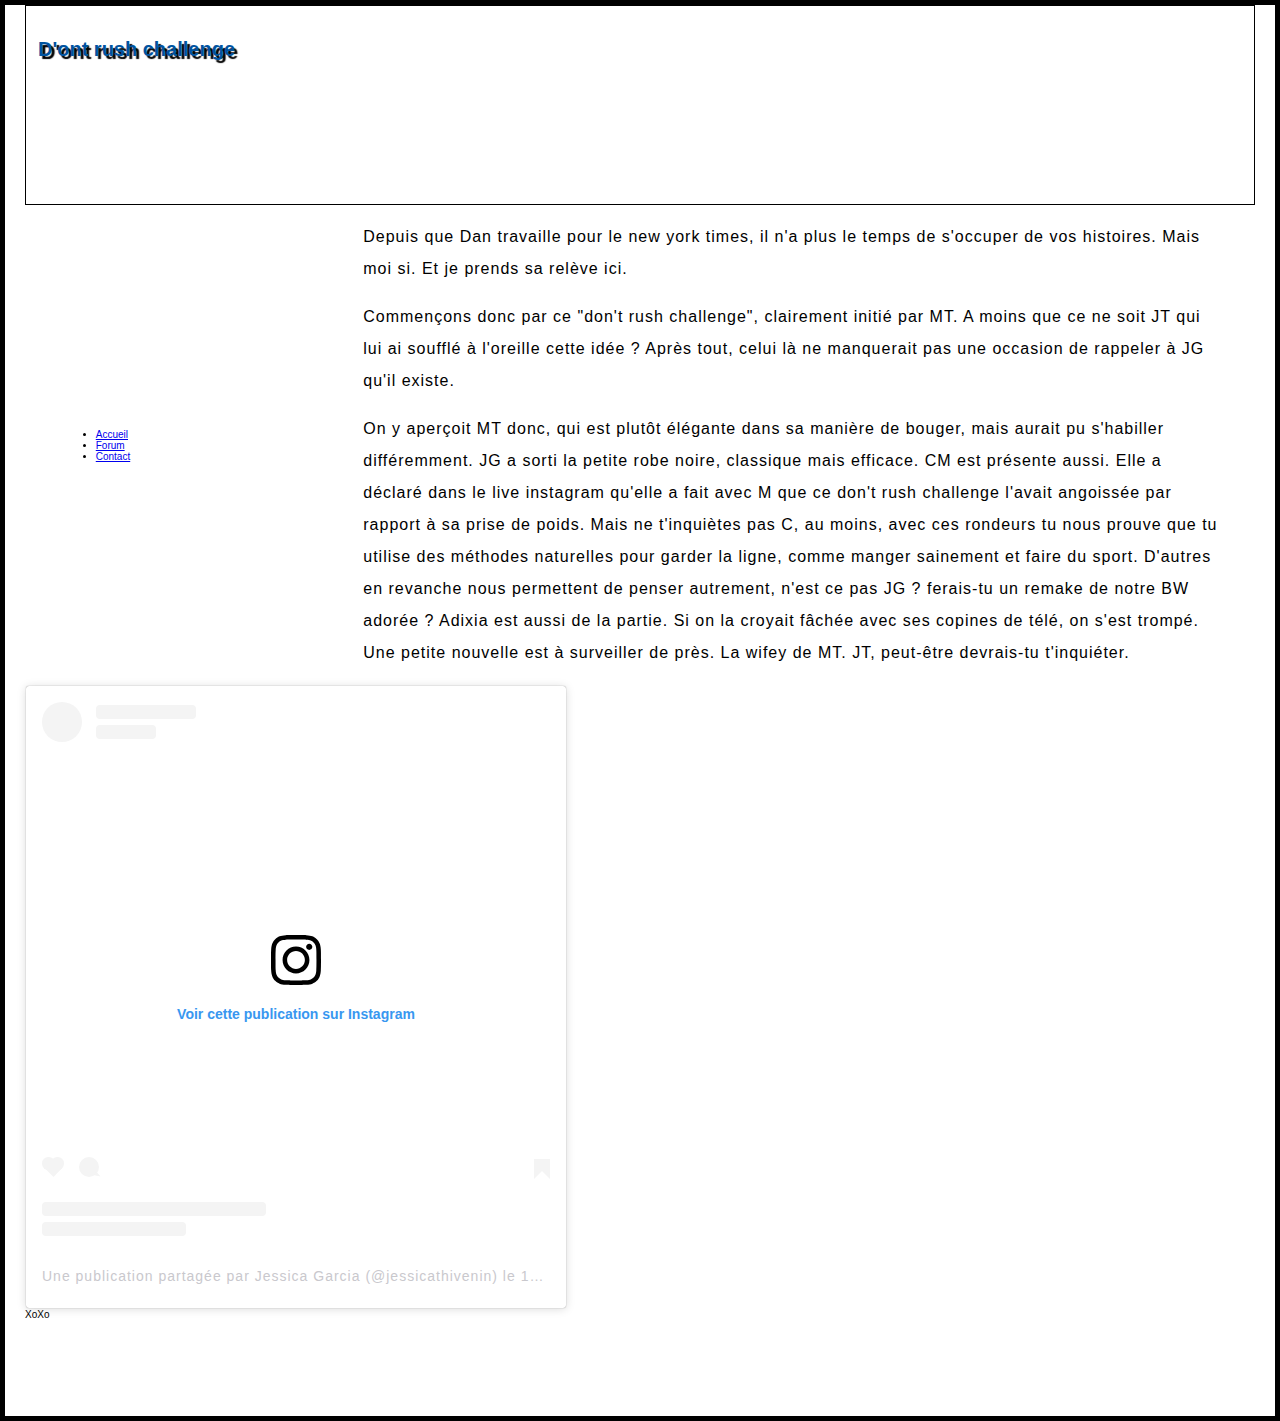
==== index.html @ f2b6f500 "Update index.html" ====
<html><head>
      <meta charset="utf-8">
      <title>Jessica Carla Manon Maeva et Adixia don't rush</title>
      <link href="style.css" rel="stylesheet" type="text/css">
  </head>
  <body> 
    
    
        
        <header>
<h1> D'ont rush challenge </h1></header>
        
        
       <div id ="conteneur"> 
        <nav>
    <ul>
        <li><a href="index.html">Accueil</a></li>
        <li><a href="index.html">Forum</a></li>
        <li><a href="index.html">Contact</a></li>
    </ul>
</nav>
        
   
        
        <section>

<p> Depuis que Dan travaille pour le new york times, il n'a plus le temps de s'occuper de vos histoires. Mais moi si. Et je prends sa relève ici. </p>
    <p> Commençons donc par ce "don't rush challenge", clairement initié par MT. A moins que ce ne soit JT qui lui ai soufflé à l'oreille cette idée ? Après tout, celui là ne manquerait pas une occasion de rappeler à JG qu'il existe. 
    </p>
        <p>On y aperçoit MT donc, qui est plutôt élégante dans sa manière de bouger, mais aurait pu s'habiller différemment. JG a sorti la petite robe noire, classique mais efficace. CM est présente aussi. Elle a déclaré dans le live instagram qu'elle a fait avec M que ce don't rush challenge l'avait angoissée par rapport à sa prise de poids. Mais ne t'inquiètes pas C, au moins, avec ces rondeurs tu nous prouve que tu utilise des méthodes naturelles pour garder la ligne, comme manger sainement et faire du sport. D'autres en revanche nous permettent de penser autrement, n'est ce pas JG ? ferais-tu un remake de notre BW adorée ?
        Adixia est aussi de la partie. Si on la croyait fâchée avec ses copines de télé, on s'est trompé.
              Une petite nouvelle est à surveiller de près. La wifey de MT. JT, peut-être devrais-tu t'inquiéter.
        </p>
</p>
        
             </section>
        </div> 

      
          <blockquote class="instagram-media" data-instgrm-permalink="https://www.instagram.com/tv/B_K4Fa_AAOJ/?utm_source=ig_embed&amp;utm_campaign=loading" data-instgrm-version="12" style=" background:#FFF; border:0; border-radius:3px; box-shadow:0 0 1px 0 rgba(0,0,0,0.5),0 1px 10px 0 rgba(0,0,0,0.15); margin: 1px; max-width:540px; min-width:326px; padding:0; width:99.375%; width:-webkit-calc(100% - 2px); width:calc(100% - 2px);"><div style="padding:16px;"> <a href="https://www.instagram.com/tv/B_K4Fa_AAOJ/?utm_source=ig_embed&amp;utm_campaign=loading" style=" background:#FFFFFF; line-height:0; padding:0 0; text-align:center; text-decoration:none; width:100%;" target="_blank"> <div style=" display: flex; flex-direction: row; align-items: center;"> <div style="background-color: #F4F4F4; border-radius: 50%; flex-grow: 0; height: 40px; margin-right: 14px; width: 40px;"></div> <div style="display: flex; flex-direction: column; flex-grow: 1; justify-content: center;"> <div style=" background-color: #F4F4F4; border-radius: 4px; flex-grow: 0; height: 14px; margin-bottom: 6px; width: 100px;"></div> <div style=" background-color: #F4F4F4; border-radius: 4px; flex-grow: 0; height: 14px; width: 60px;"></div></div></div><div style="padding: 19% 0;"></div> <div style="display:block; height:50px; margin:0 auto 12px; width:50px;"><svg width="50px" height="50px" viewBox="0 0 60 60" version="1.1" xmlns="https://www.w3.org/2000/svg" xmlns:xlink="https://www.w3.org/1999/xlink"><g stroke="none" stroke-width="1" fill="none" fill-rule="evenodd"><g transform="translate(-511.000000, -20.000000)" fill="#000000"><g><path d="M556.869,30.41 C554.814,30.41 553.148,32.076 553.148,34.131 C553.148,36.186 554.814,37.852 556.869,37.852 C558.924,37.852 560.59,36.186 560.59,34.131 C560.59,32.076 558.924,30.41 556.869,30.41 M541,60.657 C535.114,60.657 530.342,55.887 530.342,50 C530.342,44.114 535.114,39.342 541,39.342 C546.887,39.342 551.658,44.114 551.658,50 C551.658,55.887 546.887,60.657 541,60.657 M541,33.886 C532.1,33.886 524.886,41.1 524.886,50 C524.886,58.899 532.1,66.113 541,66.113 C549.9,66.113 557.115,58.899 557.115,50 C557.115,41.1 549.9,33.886 541,33.886 M565.378,62.101 C565.244,65.022 564.756,66.606 564.346,67.663 C563.803,69.06 563.154,70.057 562.106,71.106 C561.058,72.155 560.06,72.803 558.662,73.347 C557.607,73.757 556.021,74.244 553.102,74.378 C549.944,74.521 548.997,74.552 541,74.552 C533.003,74.552 532.056,74.521 528.898,74.378 C525.979,74.244 524.393,73.757 523.338,73.347 C521.94,72.803 520.942,72.155 519.894,71.106 C518.846,70.057 518.197,69.06 517.654,67.663 C517.244,66.606 516.755,65.022 516.623,62.101 C516.479,58.943 516.448,57.996 516.448,50 C516.448,42.003 516.479,41.056 516.623,37.899 C516.755,34.978 517.244,33.391 517.654,32.338 C518.197,30.938 518.846,29.942 519.894,28.894 C520.942,27.846 521.94,27.196 523.338,26.654 C524.393,26.244 525.979,25.756 528.898,25.623 C532.057,25.479 533.004,25.448 541,25.448 C548.997,25.448 549.943,25.479 553.102,25.623 C556.021,25.756 557.607,26.244 558.662,26.654 C560.06,27.196 561.058,27.846 562.106,28.894 C563.154,29.942 563.803,30.938 564.346,32.338 C564.756,33.391 565.244,34.978 565.378,37.899 C565.522,41.056 565.552,42.003 565.552,50 C565.552,57.996 565.522,58.943 565.378,62.101 M570.82,37.631 C570.674,34.438 570.167,32.258 569.425,30.349 C568.659,28.377 567.633,26.702 565.965,25.035 C564.297,23.368 562.623,22.342 560.652,21.575 C558.743,20.834 556.562,20.326 553.369,20.18 C550.169,20.033 549.148,20 541,20 C532.853,20 531.831,20.033 528.631,20.18 C525.438,20.326 523.257,20.834 521.349,21.575 C519.376,22.342 517.703,23.368 516.035,25.035 C514.368,26.702 513.342,28.377 512.574,30.349 C511.834,32.258 511.326,34.438 511.181,37.631 C511.035,40.831 511,41.851 511,50 C511,58.147 511.035,59.17 511.181,62.369 C511.326,65.562 511.834,67.743 512.574,69.651 C513.342,71.625 514.368,73.296 516.035,74.965 C517.703,76.634 519.376,77.658 521.349,78.425 C523.257,79.167 525.438,79.673 528.631,79.82 C531.831,79.965 532.853,80.001 541,80.001 C549.148,80.001 550.169,79.965 553.369,79.82 C556.562,79.673 558.743,79.167 560.652,78.425 C562.623,77.658 564.297,76.634 565.965,74.965 C567.633,73.296 568.659,71.625 569.425,69.651 C570.167,67.743 570.674,65.562 570.82,62.369 C570.966,59.17 571,58.147 571,50 C571,41.851 570.966,40.831 570.82,37.631"></path></g></g></g></svg></div><div style="padding-top: 8px;"> <div style=" color:#3897f0; font-family:Arial,sans-serif; font-size:14px; font-style:normal; font-weight:550; line-height:18px;"> Voir cette publication sur Instagram</div></div><div style="padding: 12.5% 0;"></div> <div style="display: flex; flex-direction: row; margin-bottom: 14px; align-items: center;"><div> <div style="background-color: #F4F4F4; border-radius: 50%; height: 12.5px; width: 12.5px; transform: translateX(0px) translateY(7px);"></div> <div style="background-color: #F4F4F4; height: 12.5px; transform: rotate(-45deg) translateX(3px) translateY(1px); width: 12.5px; flex-grow: 0; margin-right: 14px; margin-left: 2px;"></div> <div style="background-color: #F4F4F4; border-radius: 50%; height: 12.5px; width: 12.5px; transform: translateX(9px) translateY(-18px);"></div></div><div style="margin-left: 8px;"> <div style=" background-color: #F4F4F4; border-radius: 50%; flex-grow: 0; height: 20px; width: 20px;"></div> <div style=" width: 0; height: 0; border-top: 2px solid transparent; border-left: 6px solid #f4f4f4; border-bottom: 2px solid transparent; transform: translateX(16px) translateY(-4px) rotate(30deg)"></div></div><div style="margin-left: auto;"> <div style=" width: 0px; border-top: 8px solid #F4F4F4; border-right: 8px solid transparent; transform: translateY(16px);"></div> <div style=" background-color: #F4F4F4; flex-grow: 0; height: 12px; width: 16px; transform: translateY(-4px);"></div> <div style=" width: 0; height: 0; border-top: 8px solid #F4F4F4; border-left: 8px solid transparent; transform: translateY(-4px) translateX(8px);"></div></div></div> <div style="display: flex; flex-direction: column; flex-grow: 1; justify-content: center; margin-bottom: 24px;"> <div style=" background-color: #F4F4F4; border-radius: 4px; flex-grow: 0; height: 14px; margin-bottom: 6px; width: 224px;"></div> <div style=" background-color: #F4F4F4; border-radius: 4px; flex-grow: 0; height: 14px; width: 144px;"></div></div></a><p style=" color:#c9c8cd; font-family:Arial,sans-serif; font-size:14px; line-height:17px; margin-bottom:0; margin-top:8px; overflow:hidden; padding:8px 0 7px; text-align:center; text-overflow:ellipsis; white-space:nowrap;"><a href="https://www.instagram.com/tv/B_K4Fa_AAOJ/?utm_source=ig_embed&amp;utm_campaign=loading" style=" color:#c9c8cd; font-family:Arial,sans-serif; font-size:14px; font-style:normal; font-weight:normal; line-height:17px; text-decoration:none;" target="_blank">Une publication partagée par Jessica Garcia (@jessicathivenin)</a> le <time style=" font-family:Arial,sans-serif; font-size:14px; line-height:17px;" datetime="2020-04-19T16:58:48+00:00">19 Avril 2020 à 9 :58 PDT</time></p></div></blockquote> <script async src="//www.instagram.com/embed.js"></script>

      
      
      <footer>
    XoXo
</footer>
      
  </body></html>
---- style.css ----
html {
  font-size: 10px; /* px signifie 'pixels': la taille de base pour la police est désormais 10 pixels de haut  */
  font-family: 'Open Sans', sans-serif; /* cela devrait être le reste du résultat obtenu à partir de Google fonts */
    background-color: #00539F;
}


header {
  height : 20%;
      border: 1px solid black;
      text-align: justify;
      padding: 12px; /* Marge intérieure de 12px */
      margin : auto;
}

#conteneur { display:flex;
  margin : auto;
}

nav {
  width : 20%;
  margin : auto;}

section{
  width : 70%;
  margin : auto;
}

h1 {
  margin: 0;
  padding: 20px 0;    
  color: #00539F;
  text-shadow: 3px 3px 1px black;
}

p {
  font-size: 16px;    
  line-height: 2;
  letter-spacing: 1px;
}

body {
  //width: 600px;
  margin: 0 auto;
  background-color: white;
  padding: 0 20px 20px 20px;
  border: 5px solid black;
}


.instagram-media {
  display: block;
  margin: 0 auto;
}

footer {
  height : 10%;
  margine : auto;
}
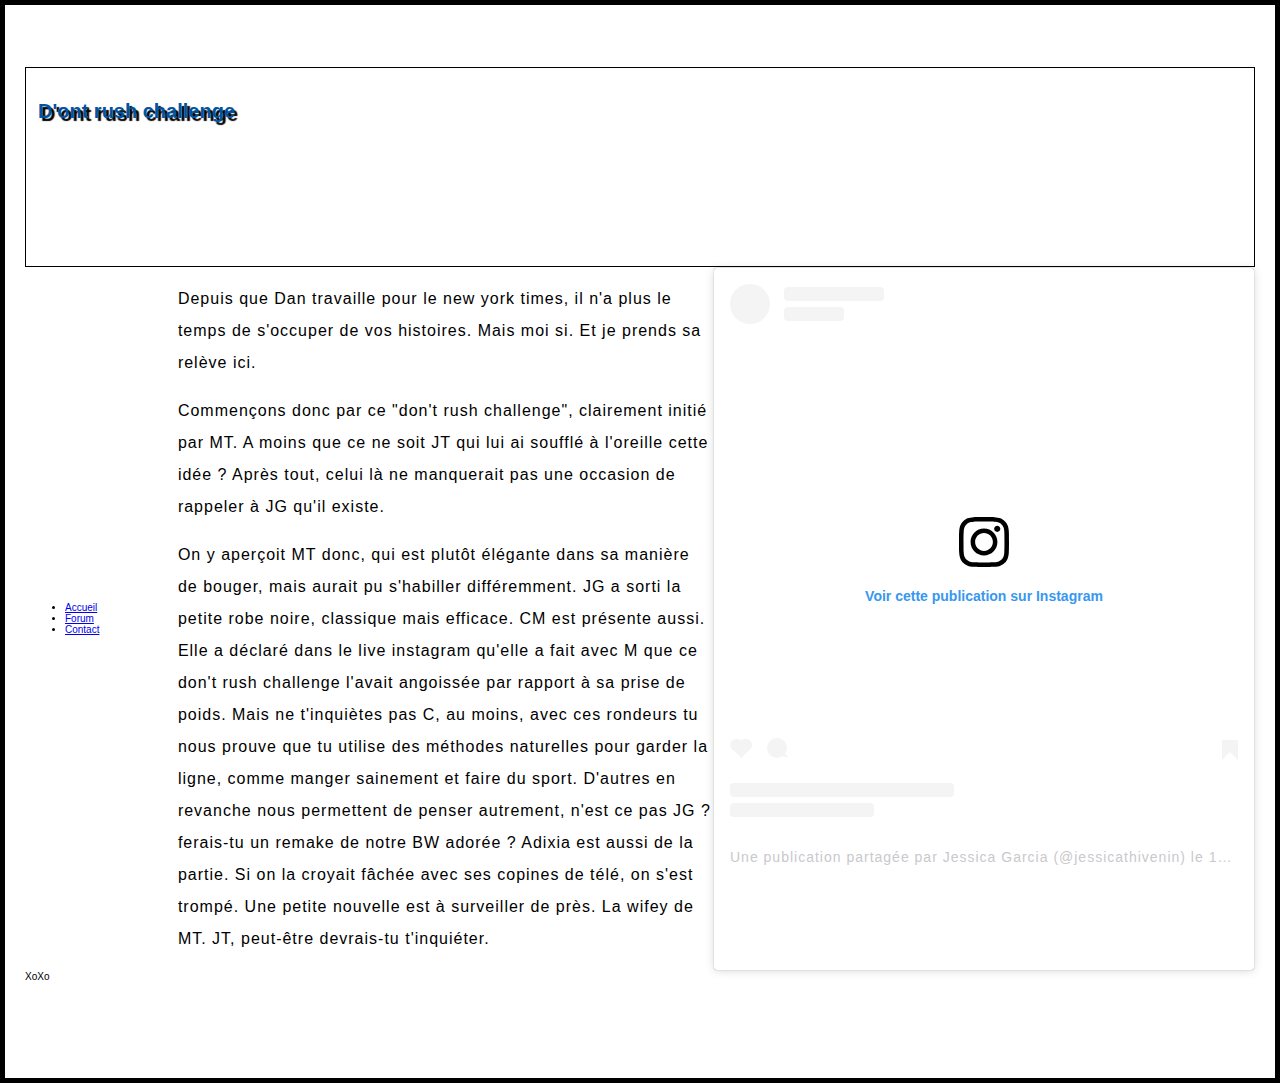
==== commit 9c7e7fa7: "Update index.html" ====
--- a/index.html
+++ b/index.html
@@ -22,7 +22,7 @@
         
    
         
-        <section>
+        <section id = "texte">
 
 <p> Depuis que Dan travaille pour le new york times, il n'a plus le temps de s'occuper de vos histoires. Mais moi si. Et je prends sa relève ici. </p>
     <p> Commençons donc par ce "don't rush challenge", clairement initié par MT. A moins que ce ne soit JT qui lui ai soufflé à l'oreille cette idée ? Après tout, celui là ne manquerait pas une occasion de rappeler à JG qu'il existe. 
@@ -34,10 +34,10 @@
 </p>
         
              </section>
+
+   
+          <blockquote class="instagram-media" data-instgrm-permalink="https://www.instagram.com/tv/B_K4Fa_AAOJ/?utm_source=ig_embed&amp;utm_campaign=loading" data-instgrm-version="12" style=" background:#FFF; border:0; border-radius:3px; box-shadow:0 0 1px 0 rgba(0,0,0,0.5),0 1px 10px 0 rgba(0,0,0,0.15); margin: 1px; max-width:540px; min-width:326px; padding:0; width:99.375%; width:-webkit-calc(100% - 2px); width:calc(100% - 2px);"><div style="padding:16px;"> <a href="https://www.instagram.com/tv/B_K4Fa_AAOJ/?utm_source=ig_embed&amp;utm_campaign=loading" style=" background:#FFFFFF; line-height:0; padding:0 0; text-align:center; text-decoration:none; width:100%;" target="_blank"> <div style=" display: flex; flex-direction: row; align-items: center;"> <div style="background-color: #F4F4F4; border-radius: 50%; flex-grow: 0; height: 40px; margin-right: 14px; width: 40px;"></div> <div style="display: flex; flex-direction: column; flex-grow: 1; justify-content: center;"> <div style=" background-color: #F4F4F4; border-radius: 4px; flex-grow: 0; height: 14px; margin-bottom: 6px; width: 100px;"></div> <div style=" background-color: #F4F4F4; border-radius: 4px; flex-grow: 0; height: 14px; width: 60px;"></div></div></div><div style="padding: 19% 0;"></div> <div style="display:block; height:50px; margin:0 auto 12px; width:50px;"><svg width="50px" height="50px" viewBox="0 0 60 60" version="1.1" xmlns="https://www.w3.org/2000/svg" xmlns:xlink="https://www.w3.org/1999/xlink"><g stroke="none" stroke-width="1" fill="none" fill-rule="evenodd"><g transform="translate(-511.000000, -20.000000)" fill="#000000"><g><path d="M556.869,30.41 C554.814,30.41 553.148,32.076 553.148,34.131 C553.148,36.186 554.814,37.852 556.869,37.852 C558.924,37.852 560.59,36.186 560.59,34.131 C560.59,32.076 558.924,30.41 556.869,30.41 M541,60.657 C535.114,60.657 530.342,55.887 530.342,50 C530.342,44.114 535.114,39.342 541,39.342 C546.887,39.342 551.658,44.114 551.658,50 C551.658,55.887 546.887,60.657 541,60.657 M541,33.886 C532.1,33.886 524.886,41.1 524.886,50 C524.886,58.899 532.1,66.113 541,66.113 C549.9,66.113 557.115,58.899 557.115,50 C557.115,41.1 549.9,33.886 541,33.886 M565.378,62.101 C565.244,65.022 564.756,66.606 564.346,67.663 C563.803,69.06 563.154,70.057 562.106,71.106 C561.058,72.155 560.06,72.803 558.662,73.347 C557.607,73.757 556.021,74.244 553.102,74.378 C549.944,74.521 548.997,74.552 541,74.552 C533.003,74.552 532.056,74.521 528.898,74.378 C525.979,74.244 524.393,73.757 523.338,73.347 C521.94,72.803 520.942,72.155 519.894,71.106 C518.846,70.057 518.197,69.06 517.654,67.663 C517.244,66.606 516.755,65.022 516.623,62.101 C516.479,58.943 516.448,57.996 516.448,50 C516.448,42.003 516.479,41.056 516.623,37.899 C516.755,34.978 517.244,33.391 517.654,32.338 C518.197,30.938 518.846,29.942 519.894,28.894 C520.942,27.846 521.94,27.196 523.338,26.654 C524.393,26.244 525.979,25.756 528.898,25.623 C532.057,25.479 533.004,25.448 541,25.448 C548.997,25.448 549.943,25.479 553.102,25.623 C556.021,25.756 557.607,26.244 558.662,26.654 C560.06,27.196 561.058,27.846 562.106,28.894 C563.154,29.942 563.803,30.938 564.346,32.338 C564.756,33.391 565.244,34.978 565.378,37.899 C565.522,41.056 565.552,42.003 565.552,50 C565.552,57.996 565.522,58.943 565.378,62.101 M570.82,37.631 C570.674,34.438 570.167,32.258 569.425,30.349 C568.659,28.377 567.633,26.702 565.965,25.035 C564.297,23.368 562.623,22.342 560.652,21.575 C558.743,20.834 556.562,20.326 553.369,20.18 C550.169,20.033 549.148,20 541,20 C532.853,20 531.831,20.033 528.631,20.18 C525.438,20.326 523.257,20.834 521.349,21.575 C519.376,22.342 517.703,23.368 516.035,25.035 C514.368,26.702 513.342,28.377 512.574,30.349 C511.834,32.258 511.326,34.438 511.181,37.631 C511.035,40.831 511,41.851 511,50 C511,58.147 511.035,59.17 511.181,62.369 C511.326,65.562 511.834,67.743 512.574,69.651 C513.342,71.625 514.368,73.296 516.035,74.965 C517.703,76.634 519.376,77.658 521.349,78.425 C523.257,79.167 525.438,79.673 528.631,79.82 C531.831,79.965 532.853,80.001 541,80.001 C549.148,80.001 550.169,79.965 553.369,79.82 C556.562,79.673 558.743,79.167 560.652,78.425 C562.623,77.658 564.297,76.634 565.965,74.965 C567.633,73.296 568.659,71.625 569.425,69.651 C570.167,67.743 570.674,65.562 570.82,62.369 C570.966,59.17 571,58.147 571,50 C571,41.851 570.966,40.831 570.82,37.631"></path></g></g></g></svg></div><div style="padding-top: 8px;"> <div style=" color:#3897f0; font-family:Arial,sans-serif; font-size:14px; font-style:normal; font-weight:550; line-height:18px;"> Voir cette publication sur Instagram</div></div><div style="padding: 12.5% 0;"></div> <div style="display: flex; flex-direction: row; margin-bottom: 14px; align-items: center;"><div> <div style="background-color: #F4F4F4; border-radius: 50%; height: 12.5px; width: 12.5px; transform: translateX(0px) translateY(7px);"></div> <div style="background-color: #F4F4F4; height: 12.5px; transform: rotate(-45deg) translateX(3px) translateY(1px); width: 12.5px; flex-grow: 0; margin-right: 14px; margin-left: 2px;"></div> <div style="background-color: #F4F4F4; border-radius: 50%; height: 12.5px; width: 12.5px; transform: translateX(9px) translateY(-18px);"></div></div><div style="margin-left: 8px;"> <div style=" background-color: #F4F4F4; border-radius: 50%; flex-grow: 0; height: 20px; width: 20px;"></div> <div style=" width: 0; height: 0; border-top: 2px solid transparent; border-left: 6px solid #f4f4f4; border-bottom: 2px solid transparent; transform: translateX(16px) translateY(-4px) rotate(30deg)"></div></div><div style="margin-left: auto;"> <div style=" width: 0px; border-top: 8px solid #F4F4F4; border-right: 8px solid transparent; transform: translateY(16px);"></div> <div style=" background-color: #F4F4F4; flex-grow: 0; height: 12px; width: 16px; transform: translateY(-4px);"></div> <div style=" width: 0; height: 0; border-top: 8px solid #F4F4F4; border-left: 8px solid transparent; transform: translateY(-4px) translateX(8px);"></div></div></div> <div style="display: flex; flex-direction: column; flex-grow: 1; justify-content: center; margin-bottom: 24px;"> <div style=" background-color: #F4F4F4; border-radius: 4px; flex-grow: 0; height: 14px; margin-bottom: 6px; width: 224px;"></div> <div style=" background-color: #F4F4F4; border-radius: 4px; flex-grow: 0; height: 14px; width: 144px;"></div></div></a><p style=" color:#c9c8cd; font-family:Arial,sans-serif; font-size:14px; line-height:17px; margin-bottom:0; margin-top:8px; overflow:hidden; padding:8px 0 7px; text-align:center; text-overflow:ellipsis; white-space:nowrap;"><a href="https://www.instagram.com/tv/B_K4Fa_AAOJ/?utm_source=ig_embed&amp;utm_campaign=loading" style=" color:#c9c8cd; font-family:Arial,sans-serif; font-size:14px; font-style:normal; font-weight:normal; line-height:17px; text-decoration:none;" target="_blank">Une publication partagée par Jessica Garcia (@jessicathivenin)</a> le <time style=" font-family:Arial,sans-serif; font-size:14px; line-height:17px;" datetime="2020-04-19T16:58:48+00:00">19 Avril 2020 à 9 :58 PDT</time></p></div></blockquote> <script async src="//www.instagram.com/embed.js"></script>
         </div> 
-
-      
-          <blockquote class="instagram-media" data-instgrm-permalink="https://www.instagram.com/tv/B_K4Fa_AAOJ/?utm_source=ig_embed&amp;utm_campaign=loading" data-instgrm-version="12" style=" background:#FFF; border:0; border-radius:3px; box-shadow:0 0 1px 0 rgba(0,0,0,0.5),0 1px 10px 0 rgba(0,0,0,0.15); margin: 1px; max-width:540px; min-width:326px; padding:0; width:99.375%; width:-webkit-calc(100% - 2px); width:calc(100% - 2px);"><div style="padding:16px;"> <a href="https://www.instagram.com/tv/B_K4Fa_AAOJ/?utm_source=ig_embed&amp;utm_campaign=loading" style=" background:#FFFFFF; line-height:0; padding:0 0; text-align:center; text-decoration:none; width:100%;" target="_blank"> <div style=" display: flex; flex-direction: row; align-items: center;"> <div style="background-color: #F4F4F4; border-radius: 50%; flex-grow: 0; height: 40px; margin-right: 14px; width: 40px;"></div> <div style="display: flex; flex-direction: column; flex-grow: 1; justify-content: center;"> <div style=" background-color: #F4F4F4; border-radius: 4px; flex-grow: 0; height: 14px; margin-bottom: 6px; width: 100px;"></div> <div style=" background-color: #F4F4F4; border-radius: 4px; flex-grow: 0; height: 14px; width: 60px;"></div></div></div><div style="padding: 19% 0;"></div> <div style="display:block; height:50px; margin:0 auto 12px; width:50px;"><svg width="50px" height="50px" viewBox="0 0 60 60" version="1.1" xmlns="https://www.w3.org/2000/svg" xmlns:xlink="https://www.w3.org/1999/xlink"><g stroke="none" stroke-width="1" fill="none" fill-rule="evenodd"><g transform="translate(-511.000000, -20.000000)" fill="#000000"><g><path d="M556.869,30.41 C554.814,30.41 553.148,32.076 553.148,34.131 C553.148,36.186 554.814,37.852 556.869,37.852 C558.924,37.852 560.59,36.186 560.59,34.131 C560.59,32.076 558.924,30.41 556.869,30.41 M541,60.657 C535.114,60.657 530.342,55.887 530.342,50 C530.342,44.114 535.114,39.342 541,39.342 C546.887,39.342 551.658,44.114 551.658,50 C551.658,55.887 546.887,60.657 541,60.657 M541,33.886 C532.1,33.886 524.886,41.1 524.886,50 C524.886,58.899 532.1,66.113 541,66.113 C549.9,66.113 557.115,58.899 557.115,50 C557.115,41.1 549.9,33.886 541,33.886 M565.378,62.101 C565.244,65.022 564.756,66.606 564.346,67.663 C563.803,69.06 563.154,70.057 562.106,71.106 C561.058,72.155 560.06,72.803 558.662,73.347 C557.607,73.757 556.021,74.244 553.102,74.378 C549.944,74.521 548.997,74.552 541,74.552 C533.003,74.552 532.056,74.521 528.898,74.378 C525.979,74.244 524.393,73.757 523.338,73.347 C521.94,72.803 520.942,72.155 519.894,71.106 C518.846,70.057 518.197,69.06 517.654,67.663 C517.244,66.606 516.755,65.022 516.623,62.101 C516.479,58.943 516.448,57.996 516.448,50 C516.448,42.003 516.479,41.056 516.623,37.899 C516.755,34.978 517.244,33.391 517.654,32.338 C518.197,30.938 518.846,29.942 519.894,28.894 C520.942,27.846 521.94,27.196 523.338,26.654 C524.393,26.244 525.979,25.756 528.898,25.623 C532.057,25.479 533.004,25.448 541,25.448 C548.997,25.448 549.943,25.479 553.102,25.623 C556.021,25.756 557.607,26.244 558.662,26.654 C560.06,27.196 561.058,27.846 562.106,28.894 C563.154,29.942 563.803,30.938 564.346,32.338 C564.756,33.391 565.244,34.978 565.378,37.899 C565.522,41.056 565.552,42.003 565.552,50 C565.552,57.996 565.522,58.943 565.378,62.101 M570.82,37.631 C570.674,34.438 570.167,32.258 569.425,30.349 C568.659,28.377 567.633,26.702 565.965,25.035 C564.297,23.368 562.623,22.342 560.652,21.575 C558.743,20.834 556.562,20.326 553.369,20.18 C550.169,20.033 549.148,20 541,20 C532.853,20 531.831,20.033 528.631,20.18 C525.438,20.326 523.257,20.834 521.349,21.575 C519.376,22.342 517.703,23.368 516.035,25.035 C514.368,26.702 513.342,28.377 512.574,30.349 C511.834,32.258 511.326,34.438 511.181,37.631 C511.035,40.831 511,41.851 511,50 C511,58.147 511.035,59.17 511.181,62.369 C511.326,65.562 511.834,67.743 512.574,69.651 C513.342,71.625 514.368,73.296 516.035,74.965 C517.703,76.634 519.376,77.658 521.349,78.425 C523.257,79.167 525.438,79.673 528.631,79.82 C531.831,79.965 532.853,80.001 541,80.001 C549.148,80.001 550.169,79.965 553.369,79.82 C556.562,79.673 558.743,79.167 560.652,78.425 C562.623,77.658 564.297,76.634 565.965,74.965 C567.633,73.296 568.659,71.625 569.425,69.651 C570.167,67.743 570.674,65.562 570.82,62.369 C570.966,59.17 571,58.147 571,50 C571,41.851 570.966,40.831 570.82,37.631"></path></g></g></g></svg></div><div style="padding-top: 8px;"> <div style=" color:#3897f0; font-family:Arial,sans-serif; font-size:14px; font-style:normal; font-weight:550; line-height:18px;"> Voir cette publication sur Instagram</div></div><div style="padding: 12.5% 0;"></div> <div style="display: flex; flex-direction: row; margin-bottom: 14px; align-items: center;"><div> <div style="background-color: #F4F4F4; border-radius: 50%; height: 12.5px; width: 12.5px; transform: translateX(0px) translateY(7px);"></div> <div style="background-color: #F4F4F4; height: 12.5px; transform: rotate(-45deg) translateX(3px) translateY(1px); width: 12.5px; flex-grow: 0; margin-right: 14px; margin-left: 2px;"></div> <div style="background-color: #F4F4F4; border-radius: 50%; height: 12.5px; width: 12.5px; transform: translateX(9px) translateY(-18px);"></div></div><div style="margin-left: 8px;"> <div style=" background-color: #F4F4F4; border-radius: 50%; flex-grow: 0; height: 20px; width: 20px;"></div> <div style=" width: 0; height: 0; border-top: 2px solid transparent; border-left: 6px solid #f4f4f4; border-bottom: 2px solid transparent; transform: translateX(16px) translateY(-4px) rotate(30deg)"></div></div><div style="margin-left: auto;"> <div style=" width: 0px; border-top: 8px solid #F4F4F4; border-right: 8px solid transparent; transform: translateY(16px);"></div> <div style=" background-color: #F4F4F4; flex-grow: 0; height: 12px; width: 16px; transform: translateY(-4px);"></div> <div style=" width: 0; height: 0; border-top: 8px solid #F4F4F4; border-left: 8px solid transparent; transform: translateY(-4px) translateX(8px);"></div></div></div> <div style="display: flex; flex-direction: column; flex-grow: 1; justify-content: center; margin-bottom: 24px;"> <div style=" background-color: #F4F4F4; border-radius: 4px; flex-grow: 0; height: 14px; margin-bottom: 6px; width: 224px;"></div> <div style=" background-color: #F4F4F4; border-radius: 4px; flex-grow: 0; height: 14px; width: 144px;"></div></div></a><p style=" color:#c9c8cd; font-family:Arial,sans-serif; font-size:14px; line-height:17px; margin-bottom:0; margin-top:8px; overflow:hidden; padding:8px 0 7px; text-align:center; text-overflow:ellipsis; white-space:nowrap;"><a href="https://www.instagram.com/tv/B_K4Fa_AAOJ/?utm_source=ig_embed&amp;utm_campaign=loading" style=" color:#c9c8cd; font-family:Arial,sans-serif; font-size:14px; font-style:normal; font-weight:normal; line-height:17px; text-decoration:none;" target="_blank">Une publication partagée par Jessica Garcia (@jessicathivenin)</a> le <time style=" font-family:Arial,sans-serif; font-size:14px; line-height:17px;" datetime="2020-04-19T16:58:48+00:00">19 Avril 2020 à 9 :58 PDT</time></p></div></blockquote> <script async src="//www.instagram.com/embed.js"></script>
 
       
       
--- a/style.css
+++ b/style.css
@@ -11,7 +11,7 @@
       border: 1px solid black;
       text-align: justify;
       padding: 12px; /* Marge intérieure de 12px */
-      margin : auto;
+      margin-top : 5%;
 }
 
 #conteneur { display:flex;
@@ -22,9 +22,16 @@
   width : 20%;
   margin : auto;}
 
-section{
+#texte{
   width : 70%;
   margin : auto;
+}
+
+.instagram-media {
+  display: block;
+  margin: 0 auto;
+  width : 70%;
+    
 }
 
 h1 {
@@ -49,10 +56,7 @@
 }
 
 
-.instagram-media {
-  display: block;
-  margin: 0 auto;
-}
+
 
 footer {
   height : 10%;
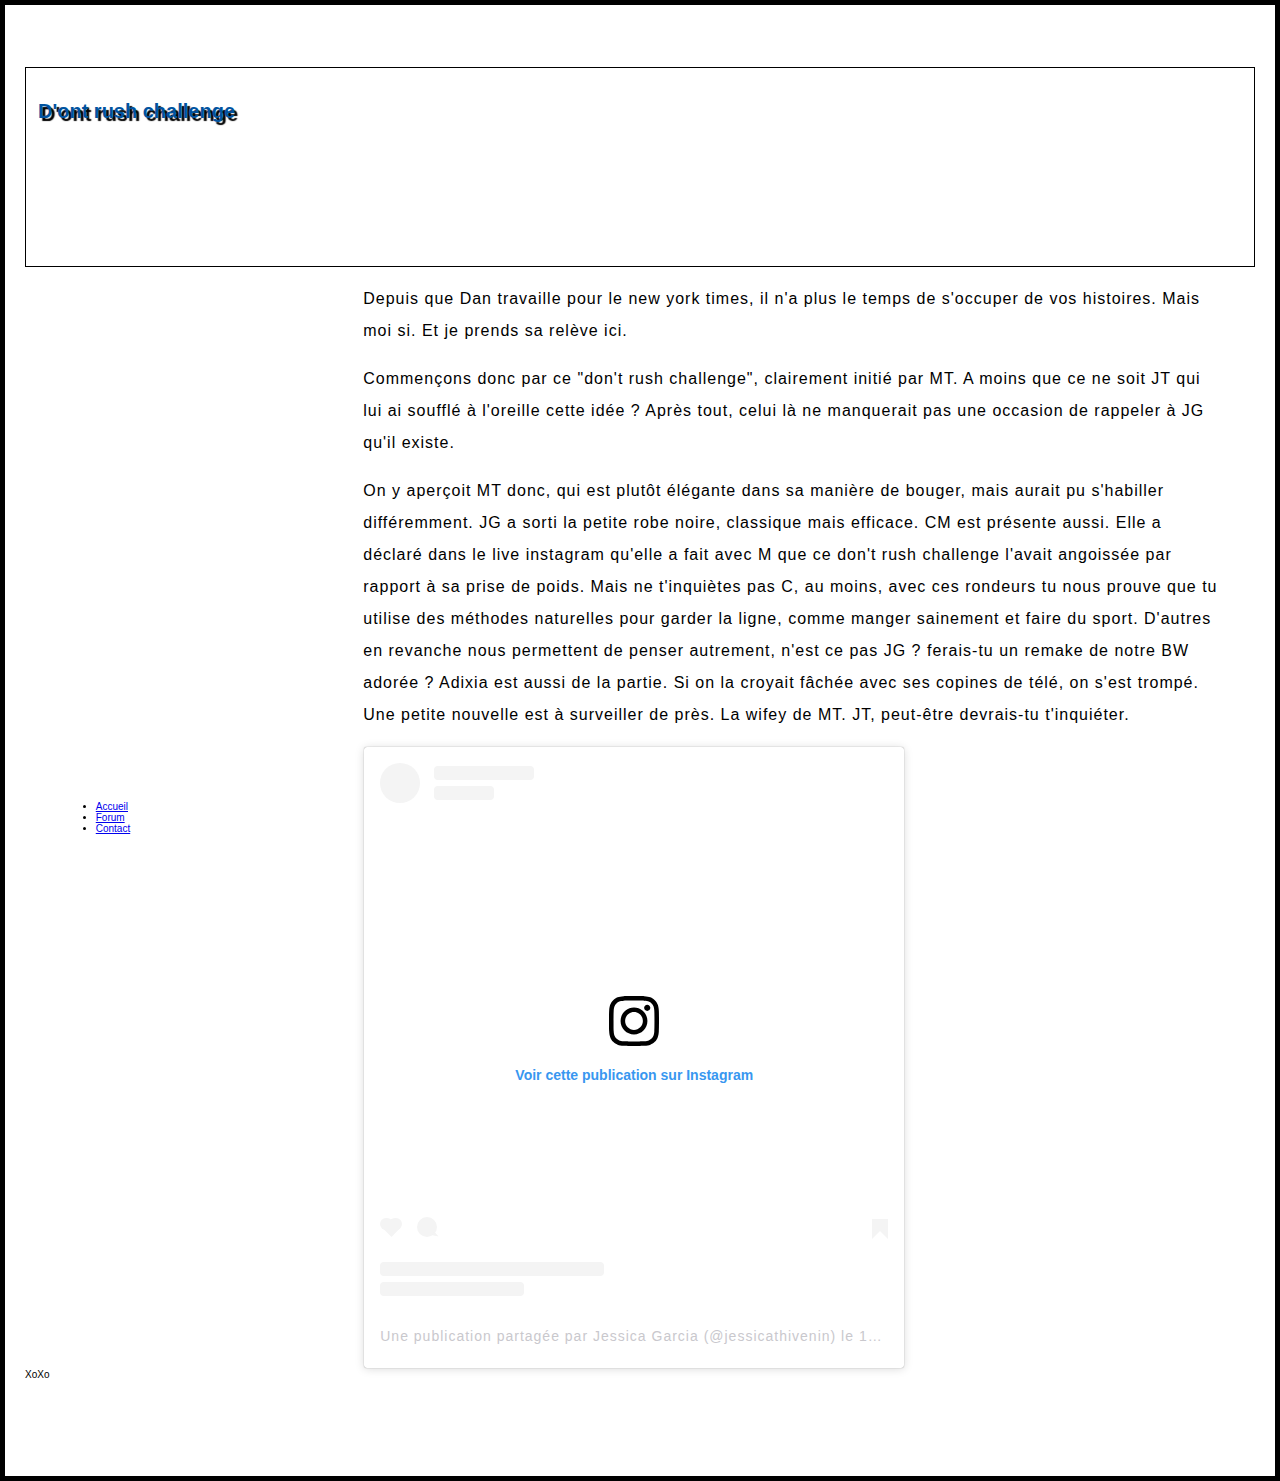
==== commit 761c82a3: "Update index.html" ====
--- a/index.html
+++ b/index.html
@@ -32,11 +32,11 @@
               Une petite nouvelle est à surveiller de près. La wifey de MT. JT, peut-être devrais-tu t'inquiéter.
         </p>
 </p>
-        
+                  <blockquote class="instagram-media" data-instgrm-permalink="https://www.instagram.com/tv/B_K4Fa_AAOJ/?utm_source=ig_embed&amp;utm_campaign=loading" data-instgrm-version="12" style=" background:#FFF; border:0; border-radius:3px; box-shadow:0 0 1px 0 rgba(0,0,0,0.5),0 1px 10px 0 rgba(0,0,0,0.15); margin: 1px; max-width:540px; min-width:326px; padding:0; width:99.375%; width:-webkit-calc(100% - 2px); width:calc(100% - 2px);"><div style="padding:16px;"> <a href="https://www.instagram.com/tv/B_K4Fa_AAOJ/?utm_source=ig_embed&amp;utm_campaign=loading" style=" background:#FFFFFF; line-height:0; padding:0 0; text-align:center; text-decoration:none; width:100%;" target="_blank"> <div style=" display: flex; flex-direction: row; align-items: center;"> <div style="background-color: #F4F4F4; border-radius: 50%; flex-grow: 0; height: 40px; margin-right: 14px; width: 40px;"></div> <div style="display: flex; flex-direction: column; flex-grow: 1; justify-content: center;"> <div style=" background-color: #F4F4F4; border-radius: 4px; flex-grow: 0; height: 14px; margin-bottom: 6px; width: 100px;"></div> <div style=" background-color: #F4F4F4; border-radius: 4px; flex-grow: 0; height: 14px; width: 60px;"></div></div></div><div style="padding: 19% 0;"></div> <div style="display:block; height:50px; margin:0 auto 12px; width:50px;"><svg width="50px" height="50px" viewBox="0 0 60 60" version="1.1" xmlns="https://www.w3.org/2000/svg" xmlns:xlink="https://www.w3.org/1999/xlink"><g stroke="none" stroke-width="1" fill="none" fill-rule="evenodd"><g transform="translate(-511.000000, -20.000000)" fill="#000000"><g><path d="M556.869,30.41 C554.814,30.41 553.148,32.076 553.148,34.131 C553.148,36.186 554.814,37.852 556.869,37.852 C558.924,37.852 560.59,36.186 560.59,34.131 C560.59,32.076 558.924,30.41 556.869,30.41 M541,60.657 C535.114,60.657 530.342,55.887 530.342,50 C530.342,44.114 535.114,39.342 541,39.342 C546.887,39.342 551.658,44.114 551.658,50 C551.658,55.887 546.887,60.657 541,60.657 M541,33.886 C532.1,33.886 524.886,41.1 524.886,50 C524.886,58.899 532.1,66.113 541,66.113 C549.9,66.113 557.115,58.899 557.115,50 C557.115,41.1 549.9,33.886 541,33.886 M565.378,62.101 C565.244,65.022 564.756,66.606 564.346,67.663 C563.803,69.06 563.154,70.057 562.106,71.106 C561.058,72.155 560.06,72.803 558.662,73.347 C557.607,73.757 556.021,74.244 553.102,74.378 C549.944,74.521 548.997,74.552 541,74.552 C533.003,74.552 532.056,74.521 528.898,74.378 C525.979,74.244 524.393,73.757 523.338,73.347 C521.94,72.803 520.942,72.155 519.894,71.106 C518.846,70.057 518.197,69.06 517.654,67.663 C517.244,66.606 516.755,65.022 516.623,62.101 C516.479,58.943 516.448,57.996 516.448,50 C516.448,42.003 516.479,41.056 516.623,37.899 C516.755,34.978 517.244,33.391 517.654,32.338 C518.197,30.938 518.846,29.942 519.894,28.894 C520.942,27.846 521.94,27.196 523.338,26.654 C524.393,26.244 525.979,25.756 528.898,25.623 C532.057,25.479 533.004,25.448 541,25.448 C548.997,25.448 549.943,25.479 553.102,25.623 C556.021,25.756 557.607,26.244 558.662,26.654 C560.06,27.196 561.058,27.846 562.106,28.894 C563.154,29.942 563.803,30.938 564.346,32.338 C564.756,33.391 565.244,34.978 565.378,37.899 C565.522,41.056 565.552,42.003 565.552,50 C565.552,57.996 565.522,58.943 565.378,62.101 M570.82,37.631 C570.674,34.438 570.167,32.258 569.425,30.349 C568.659,28.377 567.633,26.702 565.965,25.035 C564.297,23.368 562.623,22.342 560.652,21.575 C558.743,20.834 556.562,20.326 553.369,20.18 C550.169,20.033 549.148,20 541,20 C532.853,20 531.831,20.033 528.631,20.18 C525.438,20.326 523.257,20.834 521.349,21.575 C519.376,22.342 517.703,23.368 516.035,25.035 C514.368,26.702 513.342,28.377 512.574,30.349 C511.834,32.258 511.326,34.438 511.181,37.631 C511.035,40.831 511,41.851 511,50 C511,58.147 511.035,59.17 511.181,62.369 C511.326,65.562 511.834,67.743 512.574,69.651 C513.342,71.625 514.368,73.296 516.035,74.965 C517.703,76.634 519.376,77.658 521.349,78.425 C523.257,79.167 525.438,79.673 528.631,79.82 C531.831,79.965 532.853,80.001 541,80.001 C549.148,80.001 550.169,79.965 553.369,79.82 C556.562,79.673 558.743,79.167 560.652,78.425 C562.623,77.658 564.297,76.634 565.965,74.965 C567.633,73.296 568.659,71.625 569.425,69.651 C570.167,67.743 570.674,65.562 570.82,62.369 C570.966,59.17 571,58.147 571,50 C571,41.851 570.966,40.831 570.82,37.631"></path></g></g></g></svg></div><div style="padding-top: 8px;"> <div style=" color:#3897f0; font-family:Arial,sans-serif; font-size:14px; font-style:normal; font-weight:550; line-height:18px;"> Voir cette publication sur Instagram</div></div><div style="padding: 12.5% 0;"></div> <div style="display: flex; flex-direction: row; margin-bottom: 14px; align-items: center;"><div> <div style="background-color: #F4F4F4; border-radius: 50%; height: 12.5px; width: 12.5px; transform: translateX(0px) translateY(7px);"></div> <div style="background-color: #F4F4F4; height: 12.5px; transform: rotate(-45deg) translateX(3px) translateY(1px); width: 12.5px; flex-grow: 0; margin-right: 14px; margin-left: 2px;"></div> <div style="background-color: #F4F4F4; border-radius: 50%; height: 12.5px; width: 12.5px; transform: translateX(9px) translateY(-18px);"></div></div><div style="margin-left: 8px;"> <div style=" background-color: #F4F4F4; border-radius: 50%; flex-grow: 0; height: 20px; width: 20px;"></div> <div style=" width: 0; height: 0; border-top: 2px solid transparent; border-left: 6px solid #f4f4f4; border-bottom: 2px solid transparent; transform: translateX(16px) translateY(-4px) rotate(30deg)"></div></div><div style="margin-left: auto;"> <div style=" width: 0px; border-top: 8px solid #F4F4F4; border-right: 8px solid transparent; transform: translateY(16px);"></div> <div style=" background-color: #F4F4F4; flex-grow: 0; height: 12px; width: 16px; transform: translateY(-4px);"></div> <div style=" width: 0; height: 0; border-top: 8px solid #F4F4F4; border-left: 8px solid transparent; transform: translateY(-4px) translateX(8px);"></div></div></div> <div style="display: flex; flex-direction: column; flex-grow: 1; justify-content: center; margin-bottom: 24px;"> <div style=" background-color: #F4F4F4; border-radius: 4px; flex-grow: 0; height: 14px; margin-bottom: 6px; width: 224px;"></div> <div style=" background-color: #F4F4F4; border-radius: 4px; flex-grow: 0; height: 14px; width: 144px;"></div></div></a><p style=" color:#c9c8cd; font-family:Arial,sans-serif; font-size:14px; line-height:17px; margin-bottom:0; margin-top:8px; overflow:hidden; padding:8px 0 7px; text-align:center; text-overflow:ellipsis; white-space:nowrap;"><a href="https://www.instagram.com/tv/B_K4Fa_AAOJ/?utm_source=ig_embed&amp;utm_campaign=loading" style=" color:#c9c8cd; font-family:Arial,sans-serif; font-size:14px; font-style:normal; font-weight:normal; line-height:17px; text-decoration:none;" target="_blank">Une publication partagée par Jessica Garcia (@jessicathivenin)</a> le <time style=" font-family:Arial,sans-serif; font-size:14px; line-height:17px;" datetime="2020-04-19T16:58:48+00:00">19 Avril 2020 à 9 :58 PDT</time></p></div></blockquote> <script async src="//www.instagram.com/embed.js"></script>
+
              </section>
 
    
-          <blockquote class="instagram-media" data-instgrm-permalink="https://www.instagram.com/tv/B_K4Fa_AAOJ/?utm_source=ig_embed&amp;utm_campaign=loading" data-instgrm-version="12" style=" background:#FFF; border:0; border-radius:3px; box-shadow:0 0 1px 0 rgba(0,0,0,0.5),0 1px 10px 0 rgba(0,0,0,0.15); margin: 1px; max-width:540px; min-width:326px; padding:0; width:99.375%; width:-webkit-calc(100% - 2px); width:calc(100% - 2px);"><div style="padding:16px;"> <a href="https://www.instagram.com/tv/B_K4Fa_AAOJ/?utm_source=ig_embed&amp;utm_campaign=loading" style=" background:#FFFFFF; line-height:0; padding:0 0; text-align:center; text-decoration:none; width:100%;" target="_blank"> <div style=" display: flex; flex-direction: row; align-items: center;"> <div style="background-color: #F4F4F4; border-radius: 50%; flex-grow: 0; height: 40px; margin-right: 14px; width: 40px;"></div> <div style="display: flex; flex-direction: column; flex-grow: 1; justify-content: center;"> <div style=" background-color: #F4F4F4; border-radius: 4px; flex-grow: 0; height: 14px; margin-bottom: 6px; width: 100px;"></div> <div style=" background-color: #F4F4F4; border-radius: 4px; flex-grow: 0; height: 14px; width: 60px;"></div></div></div><div style="padding: 19% 0;"></div> <div style="display:block; height:50px; margin:0 auto 12px; width:50px;"><svg width="50px" height="50px" viewBox="0 0 60 60" version="1.1" xmlns="https://www.w3.org/2000/svg" xmlns:xlink="https://www.w3.org/1999/xlink"><g stroke="none" stroke-width="1" fill="none" fill-rule="evenodd"><g transform="translate(-511.000000, -20.000000)" fill="#000000"><g><path d="M556.869,30.41 C554.814,30.41 553.148,32.076 553.148,34.131 C553.148,36.186 554.814,37.852 556.869,37.852 C558.924,37.852 560.59,36.186 560.59,34.131 C560.59,32.076 558.924,30.41 556.869,30.41 M541,60.657 C535.114,60.657 530.342,55.887 530.342,50 C530.342,44.114 535.114,39.342 541,39.342 C546.887,39.342 551.658,44.114 551.658,50 C551.658,55.887 546.887,60.657 541,60.657 M541,33.886 C532.1,33.886 524.886,41.1 524.886,50 C524.886,58.899 532.1,66.113 541,66.113 C549.9,66.113 557.115,58.899 557.115,50 C557.115,41.1 549.9,33.886 541,33.886 M565.378,62.101 C565.244,65.022 564.756,66.606 564.346,67.663 C563.803,69.06 563.154,70.057 562.106,71.106 C561.058,72.155 560.06,72.803 558.662,73.347 C557.607,73.757 556.021,74.244 553.102,74.378 C549.944,74.521 548.997,74.552 541,74.552 C533.003,74.552 532.056,74.521 528.898,74.378 C525.979,74.244 524.393,73.757 523.338,73.347 C521.94,72.803 520.942,72.155 519.894,71.106 C518.846,70.057 518.197,69.06 517.654,67.663 C517.244,66.606 516.755,65.022 516.623,62.101 C516.479,58.943 516.448,57.996 516.448,50 C516.448,42.003 516.479,41.056 516.623,37.899 C516.755,34.978 517.244,33.391 517.654,32.338 C518.197,30.938 518.846,29.942 519.894,28.894 C520.942,27.846 521.94,27.196 523.338,26.654 C524.393,26.244 525.979,25.756 528.898,25.623 C532.057,25.479 533.004,25.448 541,25.448 C548.997,25.448 549.943,25.479 553.102,25.623 C556.021,25.756 557.607,26.244 558.662,26.654 C560.06,27.196 561.058,27.846 562.106,28.894 C563.154,29.942 563.803,30.938 564.346,32.338 C564.756,33.391 565.244,34.978 565.378,37.899 C565.522,41.056 565.552,42.003 565.552,50 C565.552,57.996 565.522,58.943 565.378,62.101 M570.82,37.631 C570.674,34.438 570.167,32.258 569.425,30.349 C568.659,28.377 567.633,26.702 565.965,25.035 C564.297,23.368 562.623,22.342 560.652,21.575 C558.743,20.834 556.562,20.326 553.369,20.18 C550.169,20.033 549.148,20 541,20 C532.853,20 531.831,20.033 528.631,20.18 C525.438,20.326 523.257,20.834 521.349,21.575 C519.376,22.342 517.703,23.368 516.035,25.035 C514.368,26.702 513.342,28.377 512.574,30.349 C511.834,32.258 511.326,34.438 511.181,37.631 C511.035,40.831 511,41.851 511,50 C511,58.147 511.035,59.17 511.181,62.369 C511.326,65.562 511.834,67.743 512.574,69.651 C513.342,71.625 514.368,73.296 516.035,74.965 C517.703,76.634 519.376,77.658 521.349,78.425 C523.257,79.167 525.438,79.673 528.631,79.82 C531.831,79.965 532.853,80.001 541,80.001 C549.148,80.001 550.169,79.965 553.369,79.82 C556.562,79.673 558.743,79.167 560.652,78.425 C562.623,77.658 564.297,76.634 565.965,74.965 C567.633,73.296 568.659,71.625 569.425,69.651 C570.167,67.743 570.674,65.562 570.82,62.369 C570.966,59.17 571,58.147 571,50 C571,41.851 570.966,40.831 570.82,37.631"></path></g></g></g></svg></div><div style="padding-top: 8px;"> <div style=" color:#3897f0; font-family:Arial,sans-serif; font-size:14px; font-style:normal; font-weight:550; line-height:18px;"> Voir cette publication sur Instagram</div></div><div style="padding: 12.5% 0;"></div> <div style="display: flex; flex-direction: row; margin-bottom: 14px; align-items: center;"><div> <div style="background-color: #F4F4F4; border-radius: 50%; height: 12.5px; width: 12.5px; transform: translateX(0px) translateY(7px);"></div> <div style="background-color: #F4F4F4; height: 12.5px; transform: rotate(-45deg) translateX(3px) translateY(1px); width: 12.5px; flex-grow: 0; margin-right: 14px; margin-left: 2px;"></div> <div style="background-color: #F4F4F4; border-radius: 50%; height: 12.5px; width: 12.5px; transform: translateX(9px) translateY(-18px);"></div></div><div style="margin-left: 8px;"> <div style=" background-color: #F4F4F4; border-radius: 50%; flex-grow: 0; height: 20px; width: 20px;"></div> <div style=" width: 0; height: 0; border-top: 2px solid transparent; border-left: 6px solid #f4f4f4; border-bottom: 2px solid transparent; transform: translateX(16px) translateY(-4px) rotate(30deg)"></div></div><div style="margin-left: auto;"> <div style=" width: 0px; border-top: 8px solid #F4F4F4; border-right: 8px solid transparent; transform: translateY(16px);"></div> <div style=" background-color: #F4F4F4; flex-grow: 0; height: 12px; width: 16px; transform: translateY(-4px);"></div> <div style=" width: 0; height: 0; border-top: 8px solid #F4F4F4; border-left: 8px solid transparent; transform: translateY(-4px) translateX(8px);"></div></div></div> <div style="display: flex; flex-direction: column; flex-grow: 1; justify-content: center; margin-bottom: 24px;"> <div style=" background-color: #F4F4F4; border-radius: 4px; flex-grow: 0; height: 14px; margin-bottom: 6px; width: 224px;"></div> <div style=" background-color: #F4F4F4; border-radius: 4px; flex-grow: 0; height: 14px; width: 144px;"></div></div></a><p style=" color:#c9c8cd; font-family:Arial,sans-serif; font-size:14px; line-height:17px; margin-bottom:0; margin-top:8px; overflow:hidden; padding:8px 0 7px; text-align:center; text-overflow:ellipsis; white-space:nowrap;"><a href="https://www.instagram.com/tv/B_K4Fa_AAOJ/?utm_source=ig_embed&amp;utm_campaign=loading" style=" color:#c9c8cd; font-family:Arial,sans-serif; font-size:14px; font-style:normal; font-weight:normal; line-height:17px; text-decoration:none;" target="_blank">Une publication partagée par Jessica Garcia (@jessicathivenin)</a> le <time style=" font-family:Arial,sans-serif; font-size:14px; line-height:17px;" datetime="2020-04-19T16:58:48+00:00">19 Avril 2020 à 9 :58 PDT</time></p></div></blockquote> <script async src="//www.instagram.com/embed.js"></script>
         </div> 
 
       
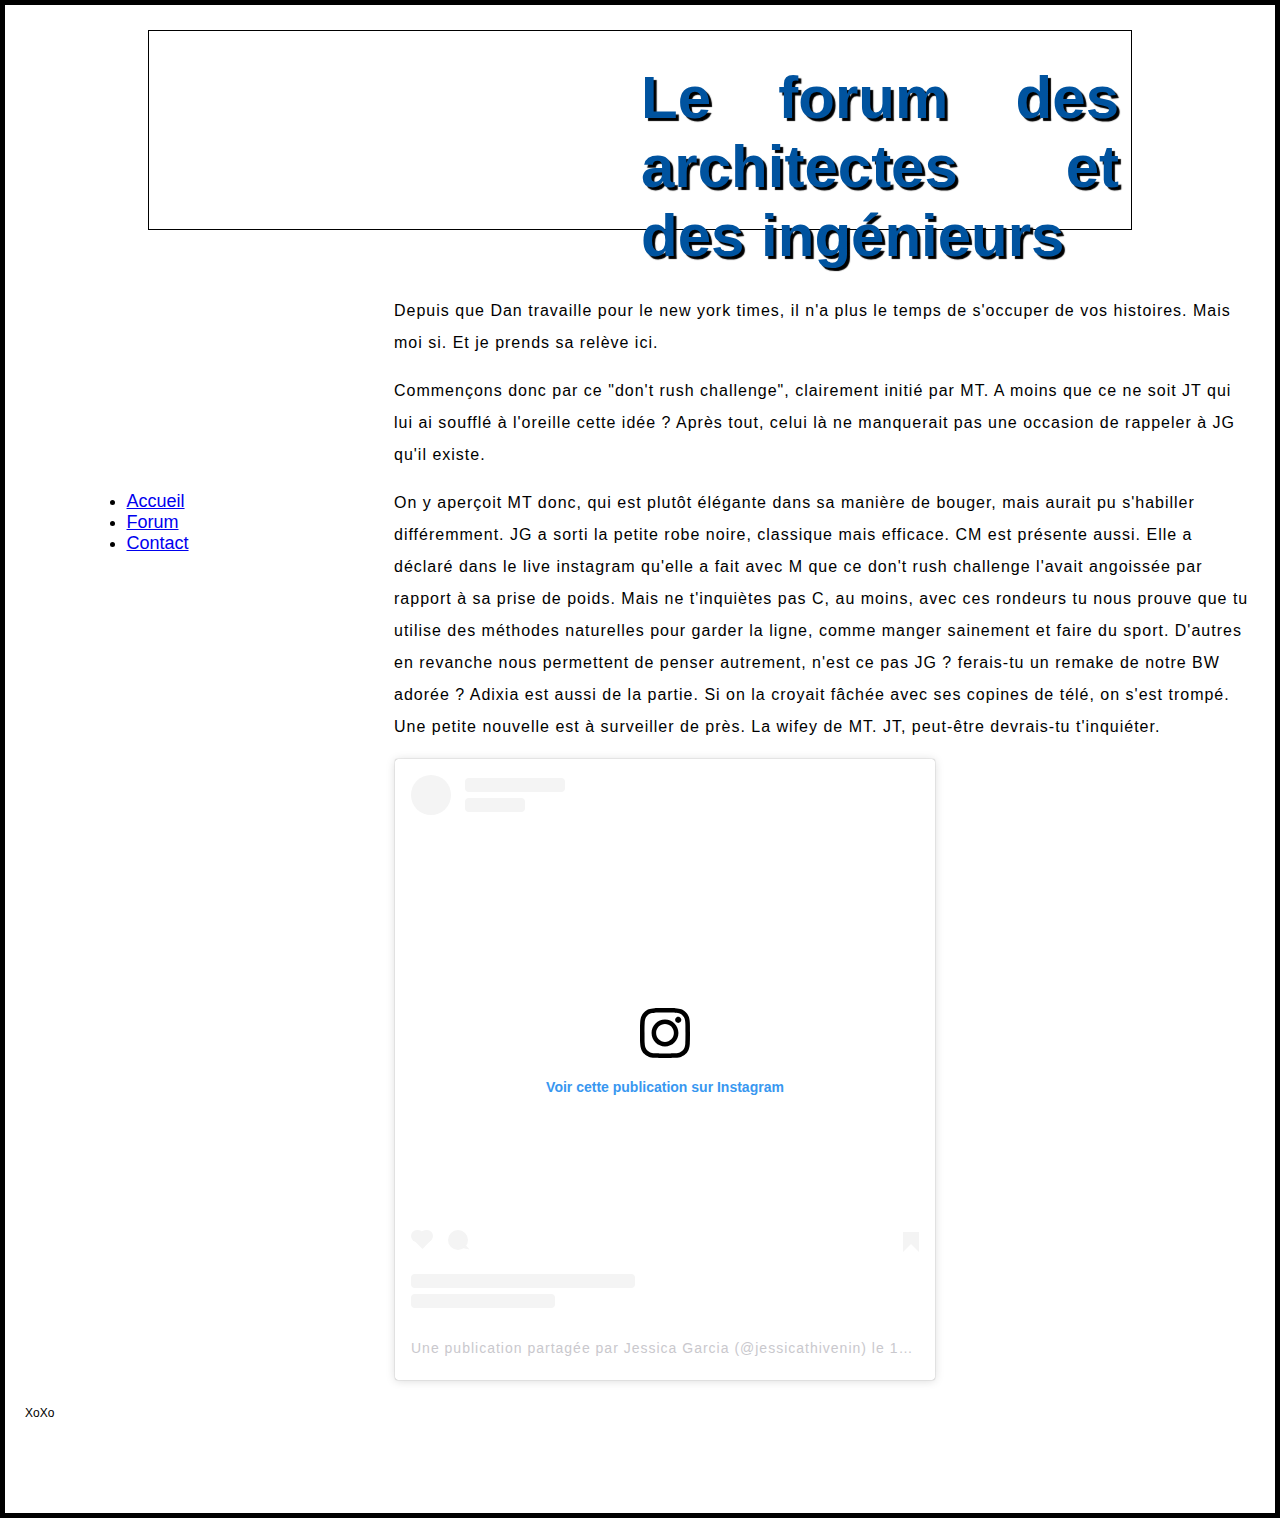
==== commit f09e1601: "Update index.html" ====
--- a/index.html
+++ b/index.html
@@ -8,14 +8,14 @@
     
         
         <header>
-<h1> D'ont rush challenge </h1></header>
+<h1> Le forum des architectes et des ingénieurs </h1></header>
         
         
        <div id ="conteneur"> 
         <nav>
     <ul>
         <li><a href="index.html">Accueil</a></li>
-        <li><a href="index.html">Forum</a></li>
+        <li><a href="forum.html">Forum</a></li>
         <li><a href="index.html">Contact</a></li>
     </ul>
 </nav>
--- a/style.css
+++ b/style.css
@@ -1,6 +1,6 @@
 
 html {
-  font-size: 10px; /* px signifie 'pixels': la taille de base pour la police est désormais 10 pixels de haut  */
+  font-size: 12px; /* px signifie 'pixels': la taille de base pour la police est désormais 10 pixels de haut  */
   font-family: 'Open Sans', sans-serif; /* cela devrait être le reste du résultat obtenu à partir de Google fonts */
     background-color: #00539F;
 }
@@ -11,20 +11,30 @@
       border: 1px solid black;
       text-align: justify;
       padding: 12px; /* Marge intérieure de 12px */
-      margin-top : 5%;
+      margin-top : 2%;
+  margin-left:10%;
+  margin-right:10%;
+  margin-bottom : 2%;
+  padding-left: 40%;
+  font-size: 30px;
 }
 
 #conteneur { display:flex;
   margin : auto;
 }
 
+
+
 nav {
   width : 20%;
-  margin : auto;}
+  margin : auto;
+font-size: 18px;
+padding-bottom: 50%;}
 
 #texte{
   width : 70%;
-  margin : auto;
+  margin-top : 2%;
+  margin-bottom : 2%;
 }
 
 .instagram-media {
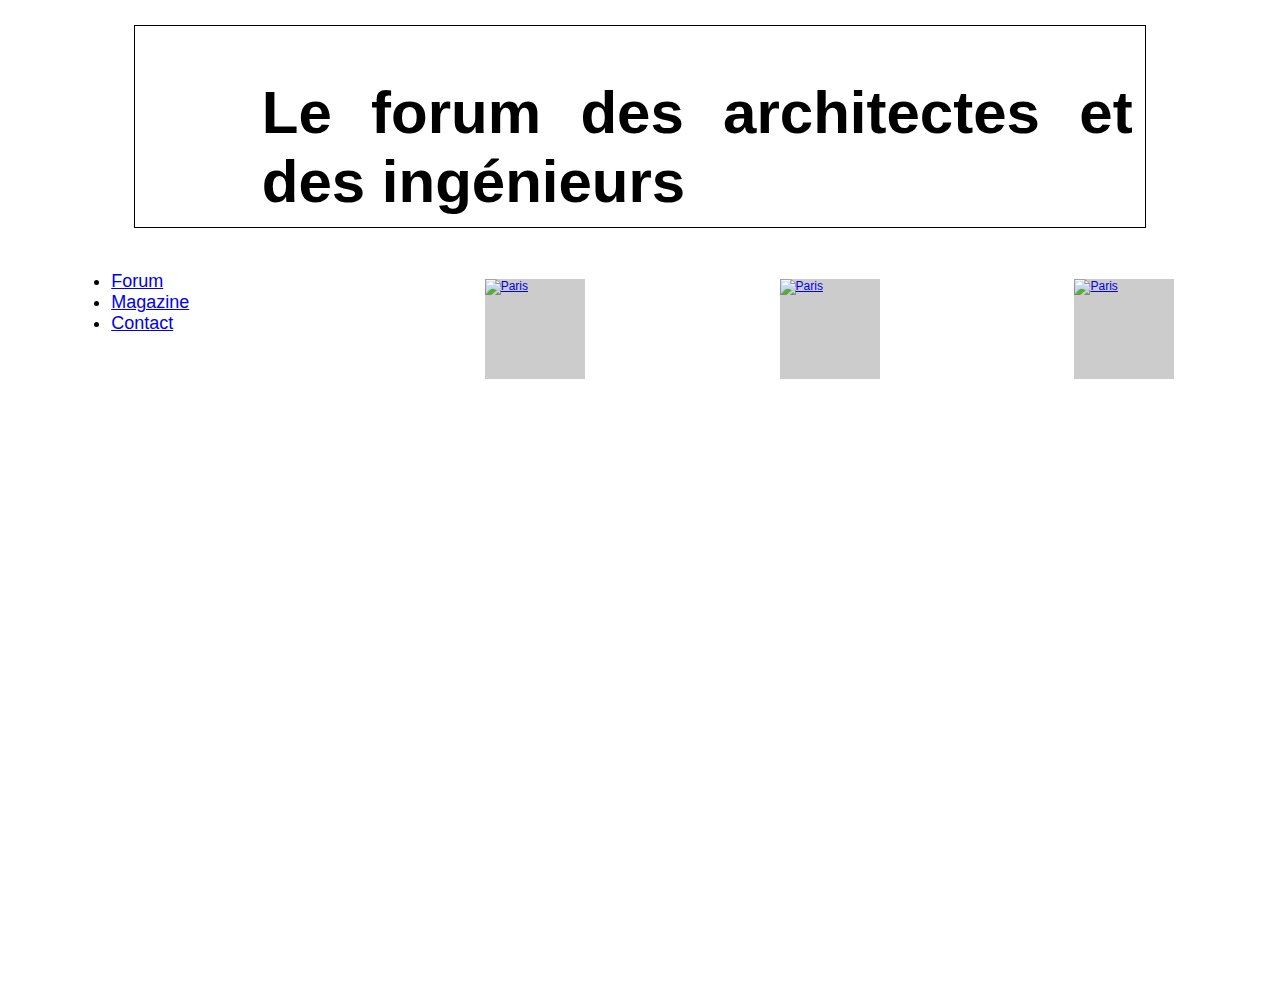
==== commit 27020885: "Update and rename forum.html to index.html" ====
--- a/index.html
+++ b/index.html
@@ -1,48 +1,71 @@
 <html><head>
       <meta charset="utf-8">
       <title>Jessica Carla Manon Maeva et Adixia don't rush</title>
-      <link href="style.css" rel="stylesheet" type="text/css">
+      <link href="style_forum.css" rel="stylesheet" type="text/css">
   </head>
   <body> 
-    
-    
         
-        <header>
-<h1> Le forum des architectes et des ingénieurs </h1></header>
+        <header> 
+              <h1> Le forum des architectes et des ingénieurs
+              </h1> </header>
         
-        
+              
+               
        <div id ="conteneur"> 
         <nav>
     <ul>
-        <li><a href="index.html">Accueil</a></li>
-        <li><a href="forum.html">Forum</a></li>
+        <li><a href="index.html">Forum</a></li>
+        <li><a href="magazine.html">Magazine</a></li>
         <li><a href="index.html">Contact</a></li>
     </ul>
 </nav>
         
    
         
-        <section id = "texte">
+        <section id = "categories">
+              <div id = "categories_a">
+                    
+                        <a id ="categorie_aa" href="categorie_aa.jpg ">
+                        </a>
+                    <a id = "categorie_ab" href="categorie_ab.jpg">
+                        </a>
+                    <a id = "categorie_ac" href="categorie_ac.jpg">
+                        </a>
+              </div>
+              
+              
+              <div id = "categories_b">
+                        <a id = "categorie_ba" href="categorie_ba.jpg">
+                        </a>
+                    <a id = "categorie_bb" href="categorie_ bb.jpg">
+                        </a>
+                    <a id = "categorie_bc" href="categorie_bc.jpg">
+                        </a>
+              </div>
+              
+              
+              <div id = "categories_c">
+                        <a id = "categorie_ca" href="categorie_ca.jpg">
+                        <img src="paysagisme.jpg" alt="Paris">
+                        </a>
+                    <a id ="categorie_cb" href="categorie_ cb.jpg">
+                        <img src="paysagisme.jpg" alt="Paris">
+                        </a>
+                    <a id = "categorie_cc" href="categorie_cc.jpg">
+                        <img src="paysagisme.jpg" alt="Paris">
+                        </a>
+              </div>
+              
+              
+              
 
-<p> Depuis que Dan travaille pour le new york times, il n'a plus le temps de s'occuper de vos histoires. Mais moi si. Et je prends sa relève ici. </p>
-    <p> Commençons donc par ce "don't rush challenge", clairement initié par MT. A moins que ce ne soit JT qui lui ai soufflé à l'oreille cette idée ? Après tout, celui là ne manquerait pas une occasion de rappeler à JG qu'il existe. 
-    </p>
-        <p>On y aperçoit MT donc, qui est plutôt élégante dans sa manière de bouger, mais aurait pu s'habiller différemment. JG a sorti la petite robe noire, classique mais efficace. CM est présente aussi. Elle a déclaré dans le live instagram qu'elle a fait avec M que ce don't rush challenge l'avait angoissée par rapport à sa prise de poids. Mais ne t'inquiètes pas C, au moins, avec ces rondeurs tu nous prouve que tu utilise des méthodes naturelles pour garder la ligne, comme manger sainement et faire du sport. D'autres en revanche nous permettent de penser autrement, n'est ce pas JG ? ferais-tu un remake de notre BW adorée ?
-        Adixia est aussi de la partie. Si on la croyait fâchée avec ses copines de télé, on s'est trompé.
-              Une petite nouvelle est à surveiller de près. La wifey de MT. JT, peut-être devrais-tu t'inquiéter.
-        </p>
-</p>
-                  <blockquote class="instagram-media" data-instgrm-permalink="https://www.instagram.com/tv/B_K4Fa_AAOJ/?utm_source=ig_embed&amp;utm_campaign=loading" data-instgrm-version="12" style=" background:#FFF; border:0; border-radius:3px; box-shadow:0 0 1px 0 rgba(0,0,0,0.5),0 1px 10px 0 rgba(0,0,0,0.15); margin: 1px; max-width:540px; min-width:326px; padding:0; width:99.375%; width:-webkit-calc(100% - 2px); width:calc(100% - 2px);"><div style="padding:16px;"> <a href="https://www.instagram.com/tv/B_K4Fa_AAOJ/?utm_source=ig_embed&amp;utm_campaign=loading" style=" background:#FFFFFF; line-height:0; padding:0 0; text-align:center; text-decoration:none; width:100%;" target="_blank"> <div style=" display: flex; flex-direction: row; align-items: center;"> <div style="background-color: #F4F4F4; border-radius: 50%; flex-grow: 0; height: 40px; margin-right: 14px; width: 40px;"></div> <div style="display: flex; flex-direction: column; flex-grow: 1; justify-content: center;"> <div style=" background-color: #F4F4F4; border-radius: 4px; flex-grow: 0; height: 14px; margin-bottom: 6px; width: 100px;"></div> <div style=" background-color: #F4F4F4; border-radius: 4px; flex-grow: 0; height: 14px; width: 60px;"></div></div></div><div style="padding: 19% 0;"></div> <div style="display:block; height:50px; margin:0 auto 12px; width:50px;"><svg width="50px" height="50px" viewBox="0 0 60 60" version="1.1" xmlns="https://www.w3.org/2000/svg" xmlns:xlink="https://www.w3.org/1999/xlink"><g stroke="none" stroke-width="1" fill="none" fill-rule="evenodd"><g transform="translate(-511.000000, -20.000000)" fill="#000000"><g><path d="M556.869,30.41 C554.814,30.41 553.148,32.076 553.148,34.131 C553.148,36.186 554.814,37.852 556.869,37.852 C558.924,37.852 560.59,36.186 560.59,34.131 C560.59,32.076 558.924,30.41 556.869,30.41 M541,60.657 C535.114,60.657 530.342,55.887 530.342,50 C530.342,44.114 535.114,39.342 541,39.342 C546.887,39.342 551.658,44.114 551.658,50 C551.658,55.887 546.887,60.657 541,60.657 M541,33.886 C532.1,33.886 524.886,41.1 524.886,50 C524.886,58.899 532.1,66.113 541,66.113 C549.9,66.113 557.115,58.899 557.115,50 C557.115,41.1 549.9,33.886 541,33.886 M565.378,62.101 C565.244,65.022 564.756,66.606 564.346,67.663 C563.803,69.06 563.154,70.057 562.106,71.106 C561.058,72.155 560.06,72.803 558.662,73.347 C557.607,73.757 556.021,74.244 553.102,74.378 C549.944,74.521 548.997,74.552 541,74.552 C533.003,74.552 532.056,74.521 528.898,74.378 C525.979,74.244 524.393,73.757 523.338,73.347 C521.94,72.803 520.942,72.155 519.894,71.106 C518.846,70.057 518.197,69.06 517.654,67.663 C517.244,66.606 516.755,65.022 516.623,62.101 C516.479,58.943 516.448,57.996 516.448,50 C516.448,42.003 516.479,41.056 516.623,37.899 C516.755,34.978 517.244,33.391 517.654,32.338 C518.197,30.938 518.846,29.942 519.894,28.894 C520.942,27.846 521.94,27.196 523.338,26.654 C524.393,26.244 525.979,25.756 528.898,25.623 C532.057,25.479 533.004,25.448 541,25.448 C548.997,25.448 549.943,25.479 553.102,25.623 C556.021,25.756 557.607,26.244 558.662,26.654 C560.06,27.196 561.058,27.846 562.106,28.894 C563.154,29.942 563.803,30.938 564.346,32.338 C564.756,33.391 565.244,34.978 565.378,37.899 C565.522,41.056 565.552,42.003 565.552,50 C565.552,57.996 565.522,58.943 565.378,62.101 M570.82,37.631 C570.674,34.438 570.167,32.258 569.425,30.349 C568.659,28.377 567.633,26.702 565.965,25.035 C564.297,23.368 562.623,22.342 560.652,21.575 C558.743,20.834 556.562,20.326 553.369,20.18 C550.169,20.033 549.148,20 541,20 C532.853,20 531.831,20.033 528.631,20.18 C525.438,20.326 523.257,20.834 521.349,21.575 C519.376,22.342 517.703,23.368 516.035,25.035 C514.368,26.702 513.342,28.377 512.574,30.349 C511.834,32.258 511.326,34.438 511.181,37.631 C511.035,40.831 511,41.851 511,50 C511,58.147 511.035,59.17 511.181,62.369 C511.326,65.562 511.834,67.743 512.574,69.651 C513.342,71.625 514.368,73.296 516.035,74.965 C517.703,76.634 519.376,77.658 521.349,78.425 C523.257,79.167 525.438,79.673 528.631,79.82 C531.831,79.965 532.853,80.001 541,80.001 C549.148,80.001 550.169,79.965 553.369,79.82 C556.562,79.673 558.743,79.167 560.652,78.425 C562.623,77.658 564.297,76.634 565.965,74.965 C567.633,73.296 568.659,71.625 569.425,69.651 C570.167,67.743 570.674,65.562 570.82,62.369 C570.966,59.17 571,58.147 571,50 C571,41.851 570.966,40.831 570.82,37.631"></path></g></g></g></svg></div><div style="padding-top: 8px;"> <div style=" color:#3897f0; font-family:Arial,sans-serif; font-size:14px; font-style:normal; font-weight:550; line-height:18px;"> Voir cette publication sur Instagram</div></div><div style="padding: 12.5% 0;"></div> <div style="display: flex; flex-direction: row; margin-bottom: 14px; align-items: center;"><div> <div style="background-color: #F4F4F4; border-radius: 50%; height: 12.5px; width: 12.5px; transform: translateX(0px) translateY(7px);"></div> <div style="background-color: #F4F4F4; height: 12.5px; transform: rotate(-45deg) translateX(3px) translateY(1px); width: 12.5px; flex-grow: 0; margin-right: 14px; margin-left: 2px;"></div> <div style="background-color: #F4F4F4; border-radius: 50%; height: 12.5px; width: 12.5px; transform: translateX(9px) translateY(-18px);"></div></div><div style="margin-left: 8px;"> <div style=" background-color: #F4F4F4; border-radius: 50%; flex-grow: 0; height: 20px; width: 20px;"></div> <div style=" width: 0; height: 0; border-top: 2px solid transparent; border-left: 6px solid #f4f4f4; border-bottom: 2px solid transparent; transform: translateX(16px) translateY(-4px) rotate(30deg)"></div></div><div style="margin-left: auto;"> <div style=" width: 0px; border-top: 8px solid #F4F4F4; border-right: 8px solid transparent; transform: translateY(16px);"></div> <div style=" background-color: #F4F4F4; flex-grow: 0; height: 12px; width: 16px; transform: translateY(-4px);"></div> <div style=" width: 0; height: 0; border-top: 8px solid #F4F4F4; border-left: 8px solid transparent; transform: translateY(-4px) translateX(8px);"></div></div></div> <div style="display: flex; flex-direction: column; flex-grow: 1; justify-content: center; margin-bottom: 24px;"> <div style=" background-color: #F4F4F4; border-radius: 4px; flex-grow: 0; height: 14px; margin-bottom: 6px; width: 224px;"></div> <div style=" background-color: #F4F4F4; border-radius: 4px; flex-grow: 0; height: 14px; width: 144px;"></div></div></a><p style=" color:#c9c8cd; font-family:Arial,sans-serif; font-size:14px; line-height:17px; margin-bottom:0; margin-top:8px; overflow:hidden; padding:8px 0 7px; text-align:center; text-overflow:ellipsis; white-space:nowrap;"><a href="https://www.instagram.com/tv/B_K4Fa_AAOJ/?utm_source=ig_embed&amp;utm_campaign=loading" style=" color:#c9c8cd; font-family:Arial,sans-serif; font-size:14px; font-style:normal; font-weight:normal; line-height:17px; text-decoration:none;" target="_blank">Une publication partagée par Jessica Garcia (@jessicathivenin)</a> le <time style=" font-family:Arial,sans-serif; font-size:14px; line-height:17px;" datetime="2020-04-19T16:58:48+00:00">19 Avril 2020 à 9 :58 PDT</time></p></div></blockquote> <script async src="//www.instagram.com/embed.js"></script>
 
              </section>
 
    
         </div> 
-
-      
-      
-      <footer>
-    XoXo
-</footer>
-      
-  </body></html>
+              
+              
+              
+ </body>
+</html> 
--- a/style_forum.css
+++ b/style_forum.css
@@ -0,0 +1,137 @@
+html {
+  font-size: 12px; /* px signifie 'pixels': la taille de base pour la police est désormais 10 pixels de haut  */
+  font-family: 'Open Sans', sans-serif; /* cela devrait être le reste du résultat obtenu à partir de Google fonts */
+    /*background-color: #00539F;*/
+}
+
+
+header {
+  height : 20%;
+      border: 1px solid black;
+      text-align: justify;
+      padding: 12px; /* Marge intérieure de 12px */
+      margin-top : 2%;
+  margin-left:10%;
+  margin-right:10%;
+  margin-bottom : 2%;
+  padding-left: 10%;
+  font-size: 30px;
+}
+
+#conteneur { display:flex;
+  margin : auto;
+}
+
+
+
+nav {
+  width : 20%;
+  margin : auto;
+font-size: 18px;
+padding-bottom: 50%;}
+
+#categories{
+  width : 70%;
+  margin-top : 2%;
+  margin-bottom : 2%;
+}
+
+
+#categories_a { display:flex;
+  margin : auto;
+}
+
+#categories_b { display:flex;
+  margin : auto;
+}
+
+#categories_c { display:flex;
+  margin : auto;
+}
+
+#categorie_aa{
+  width : 20%;
+  height : 20%;
+  margin : auto;
+  background-image : url("https://github.com/L2Aassocies/L2Aassocies.github.io/blob/master/paysagisme.png");
+     background-color: #cccccc;
+}
+
+
+#categories_ab{
+  width : 20%;
+  height : 20%;
+  margin : auto;
+    background-image : url("https://github.com/L2Aassocies/L2Aassocies.github.io/blob/master/paysagisme.png");
+     background-color: #cccccc;
+
+}
+
+
+#categorie_ac{
+  width : 20%;
+  height : 20%;
+  margin : auto;
+  background-image : url("paysagisme.png");
+     background-color: #cccccc;
+}
+
+
+#categorie_ba{
+  width : 20%;
+  height : 20%;
+  margin : auto;
+  background-image : url("paysagisme.png");
+     background-color: #cccccc;
+}
+
+
+#categorie_bb{
+  width : 20%;
+  height : 20%;
+  margin : auto;
+  background-image : url("paysagisme.png");
+     background-color: #cccccc;
+}
+
+#categorie_bc{
+  width : 20%;
+  height : 20%;
+  margin : auto;
+  background-image : url("paysagisme.png");
+     background-color: #cccccc;
+}
+
+
+#categorie_ca{
+  width : 100px;
+  height : 100px;
+  margin : auto;
+  background-image : url("paysagisme.png");
+     background-color: #cccccc;
+}
+
+#categorie_cb{
+  width : 100px;
+  height : 100px;
+  margin : auto;
+  background-image : url("paysagisme.png");
+     background-color: #cccccc;
+}
+
+
+#categorie_cc{
+  width : 100px;
+  height : 100px;
+  margin : auto;
+  background-image : url("paysagisme.png");
+     background-color: #cccccc;
+}
+
+
+
+
+
+
+
+
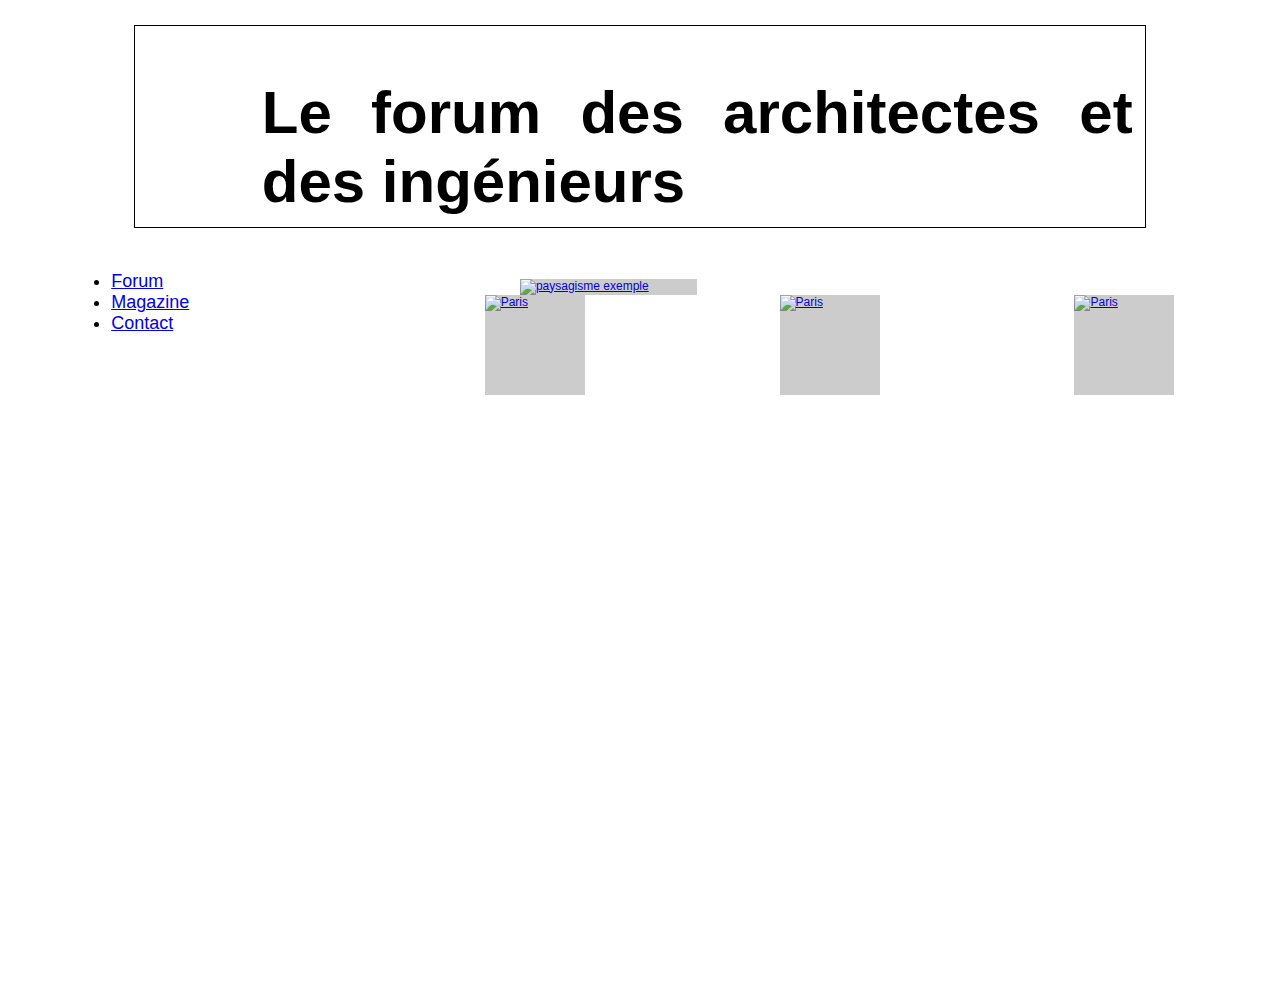
==== commit 0b672a57: "Update index.html" ====
--- a/index.html
+++ b/index.html
@@ -26,6 +26,8 @@
               <div id = "categories_a">
                     
                         <a id ="categorie_aa" href="categorie_aa.jpg ">
+                             <img src="paysagisme.png" alt="paysagisme exemple"> 
+                              
                         </a>
                     <a id = "categorie_ab" href="categorie_ab.jpg">
                         </a>
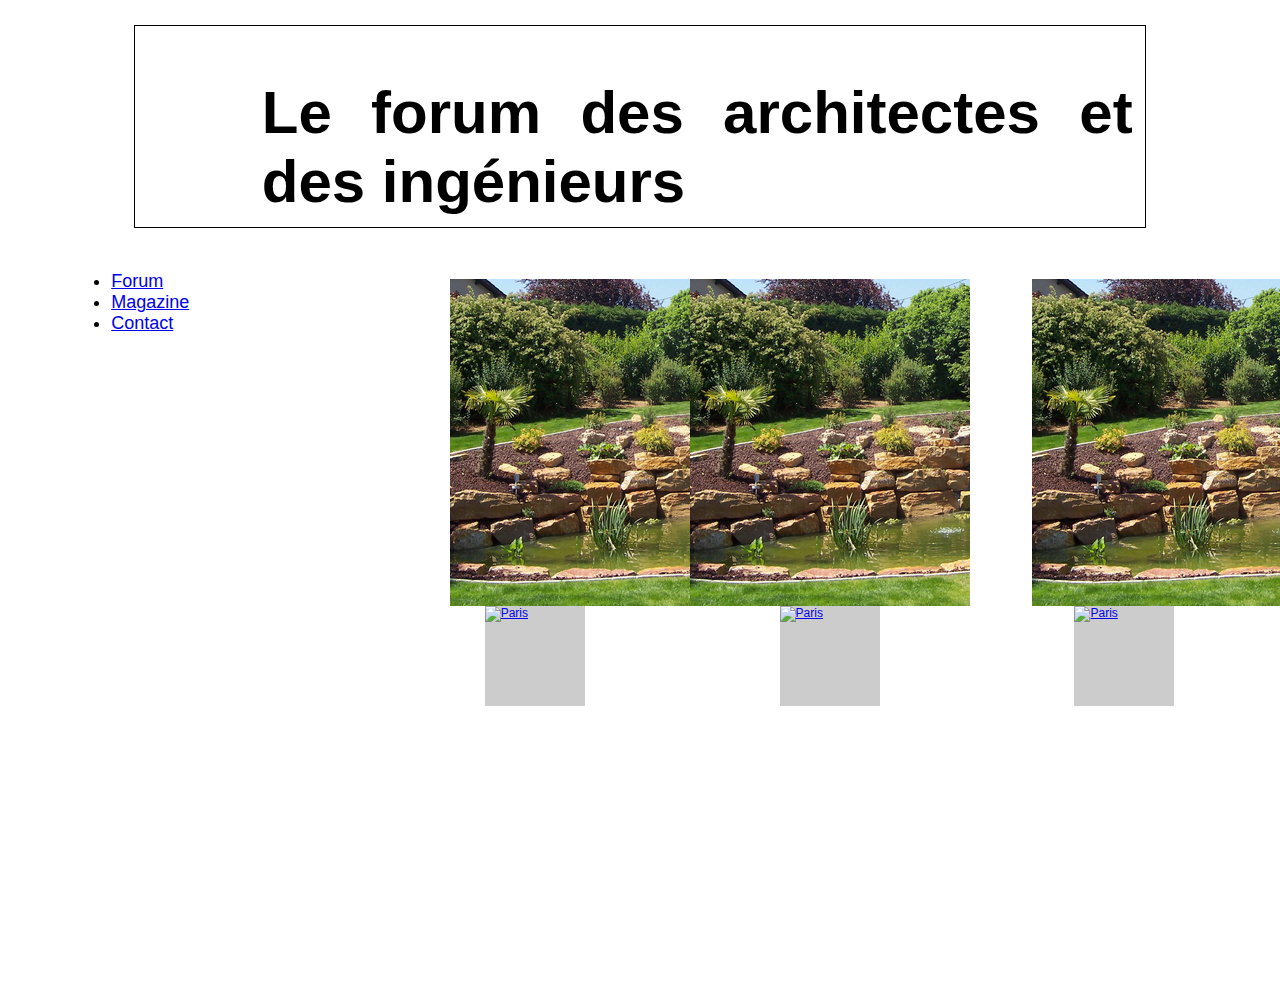
==== commit 1c353b3d: "Update index.html" ====
--- a/index.html
+++ b/index.html
@@ -26,12 +26,17 @@
               <div id = "categories_a">
                     
                         <a id ="categorie_aa" href="categorie_aa.jpg ">
-                             <img src="paysagisme.png" alt="paysagisme exemple"> 
+                             <img src="paysagisme2.png" alt="paysagisme exemple"> 
                               
                         </a>
                     <a id = "categorie_ab" href="categorie_ab.jpg">
+                           <img src="paysagisme2.png" alt="paysagisme exemple"> 
+
                         </a>
                     <a id = "categorie_ac" href="categorie_ac.jpg">
+                         <img src="paysagisme2.png" alt="paysagisme exemple"> 
+ 
+                         
                         </a>
               </div>
               
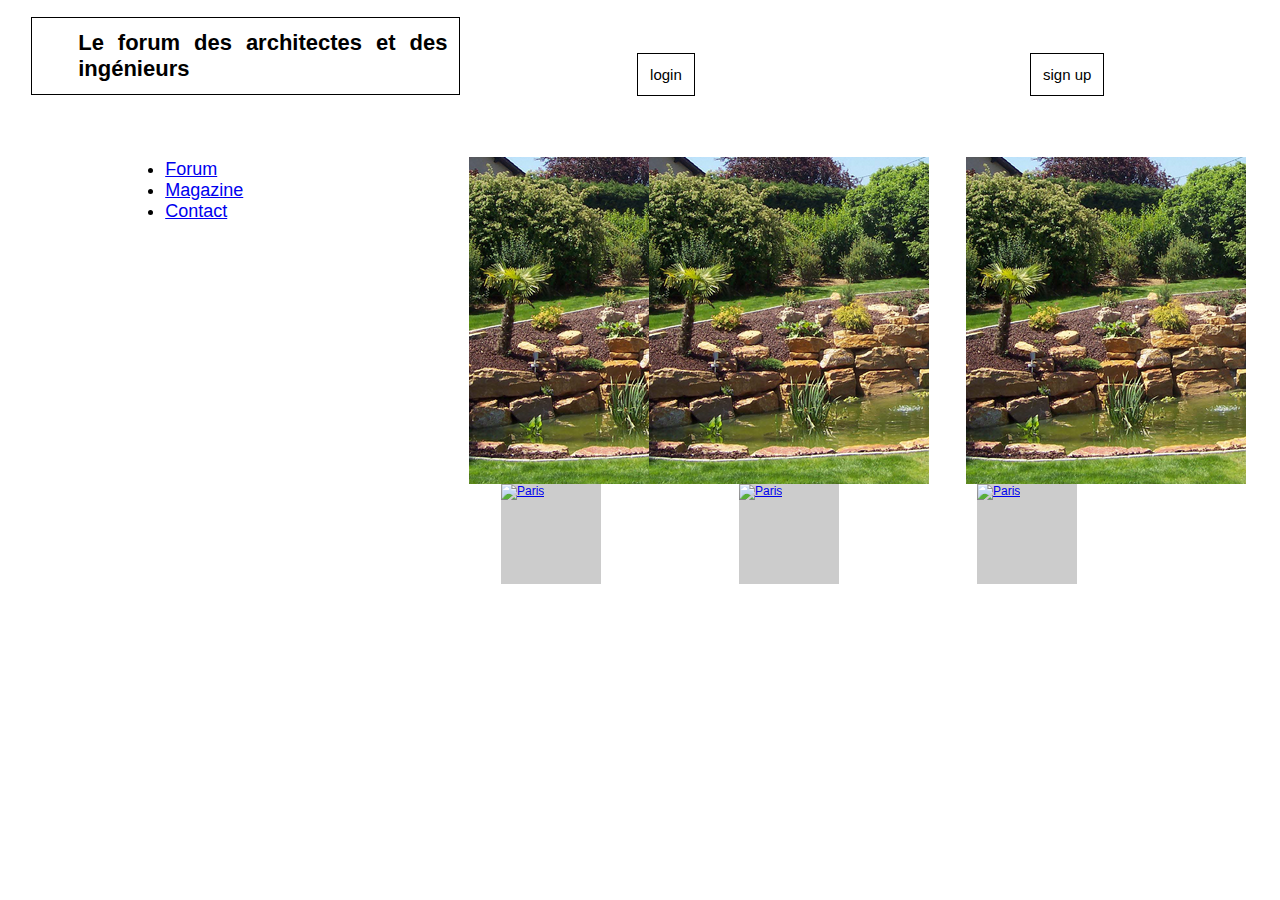
==== commit f257f1f8: "Update index.html" ====
--- a/index.html
+++ b/index.html
@@ -6,8 +6,14 @@
   <body> 
         
         <header> 
+              <div class = " wrapper">
               <h1> Le forum des architectes et des ingénieurs
-              </h1> </header>
+                    </h1> </div>
+              
+              <div id ="login"> login </div>
+              <div id="signup"> sign up </div>
+        
+        </header>
         
               
                
@@ -21,7 +27,7 @@
 </nav>
         
    
-        
+        <div class="wrapper">
         <section id = "categories">
               <div id = "categories_a">
                     
@@ -62,12 +68,9 @@
                         <img src="paysagisme.jpg" alt="Paris">
                         </a>
               </div>
-              
-              
-              
-
 
              </section>
+             </div>
 
    
         </div> 
--- a/style_forum.css
+++ b/style_forum.css
@@ -6,17 +6,37 @@
 
 
 header {
-  height : 20%;
+  display : flex;
+    height : 15%;
+
+}
+
+h1{
       border: 1px solid black;
       text-align: justify;
       padding: 12px; /* Marge intérieure de 12px */
+  width : 80%;
       margin-top : 2%;
-  margin-left:10%;
-  margin-right:10%;
+  margin-left:5%;
+  margin-right:5%;
   margin-bottom : 2%;
   padding-left: 10%;
-  font-size: 30px;
+  font-size: 22px;
 }
+
+#login {border: 1px solid black;
+      text-align: justify;
+      padding: 12px; /* Marge intérieure de 12px */
+      margin-top : 2%;
+      margin : auto;
+      font-size : 15px;}
+
+#signup {border: 1px solid black;
+      text-align: justify;
+      padding: 12px; /* Marge intérieure de 12px */
+      margin-top : 2%;
+      margin : auto;
+      font-size : 15px;}
 
 #conteneur { display:flex;
   margin : auto;
@@ -25,13 +45,13 @@
 
 
 nav {
-  width : 20%;
+  width : 15%;
   margin : auto;
 font-size: 18px;
 padding-bottom: 50%;}
 
 #categories{
-  width : 70%;
+  width : 85%;
   margin-top : 2%;
   margin-bottom : 2%;
 }
@@ -53,7 +73,6 @@
   width : 20%;
   height : 20%;
   margin : auto;
-  background-image : url("https://github.com/L2Aassocies/L2Aassocies.github.io/blob/master/paysagisme.png");
      background-color: #cccccc;
 }
 
@@ -62,7 +81,6 @@
   width : 20%;
   height : 20%;
   margin : auto;
-    background-image : url("https://github.com/L2Aassocies/L2Aassocies.github.io/blob/master/paysagisme.png");
      background-color: #cccccc;
 
 }
@@ -72,7 +90,6 @@
   width : 20%;
   height : 20%;
   margin : auto;
-  background-image : url("paysagisme.png");
      background-color: #cccccc;
 }
 
@@ -81,7 +98,6 @@
   width : 20%;
   height : 20%;
   margin : auto;
-  background-image : url("paysagisme.png");
      background-color: #cccccc;
 }
 
@@ -90,7 +106,6 @@
   width : 20%;
   height : 20%;
   margin : auto;
-  background-image : url("paysagisme.png");
      background-color: #cccccc;
 }
 
@@ -98,7 +113,6 @@
   width : 20%;
   height : 20%;
   margin : auto;
-  background-image : url("paysagisme.png");
      background-color: #cccccc;
 }
 
@@ -107,7 +121,6 @@
   width : 100px;
   height : 100px;
   margin : auto;
-  background-image : url("paysagisme.png");
      background-color: #cccccc;
 }
 
@@ -115,7 +128,6 @@
   width : 100px;
   height : 100px;
   margin : auto;
-  background-image : url("paysagisme.png");
      background-color: #cccccc;
 }
 
@@ -124,7 +136,6 @@
   width : 100px;
   height : 100px;
   margin : auto;
-  background-image : url("paysagisme.png");
      background-color: #cccccc;
 }
 
